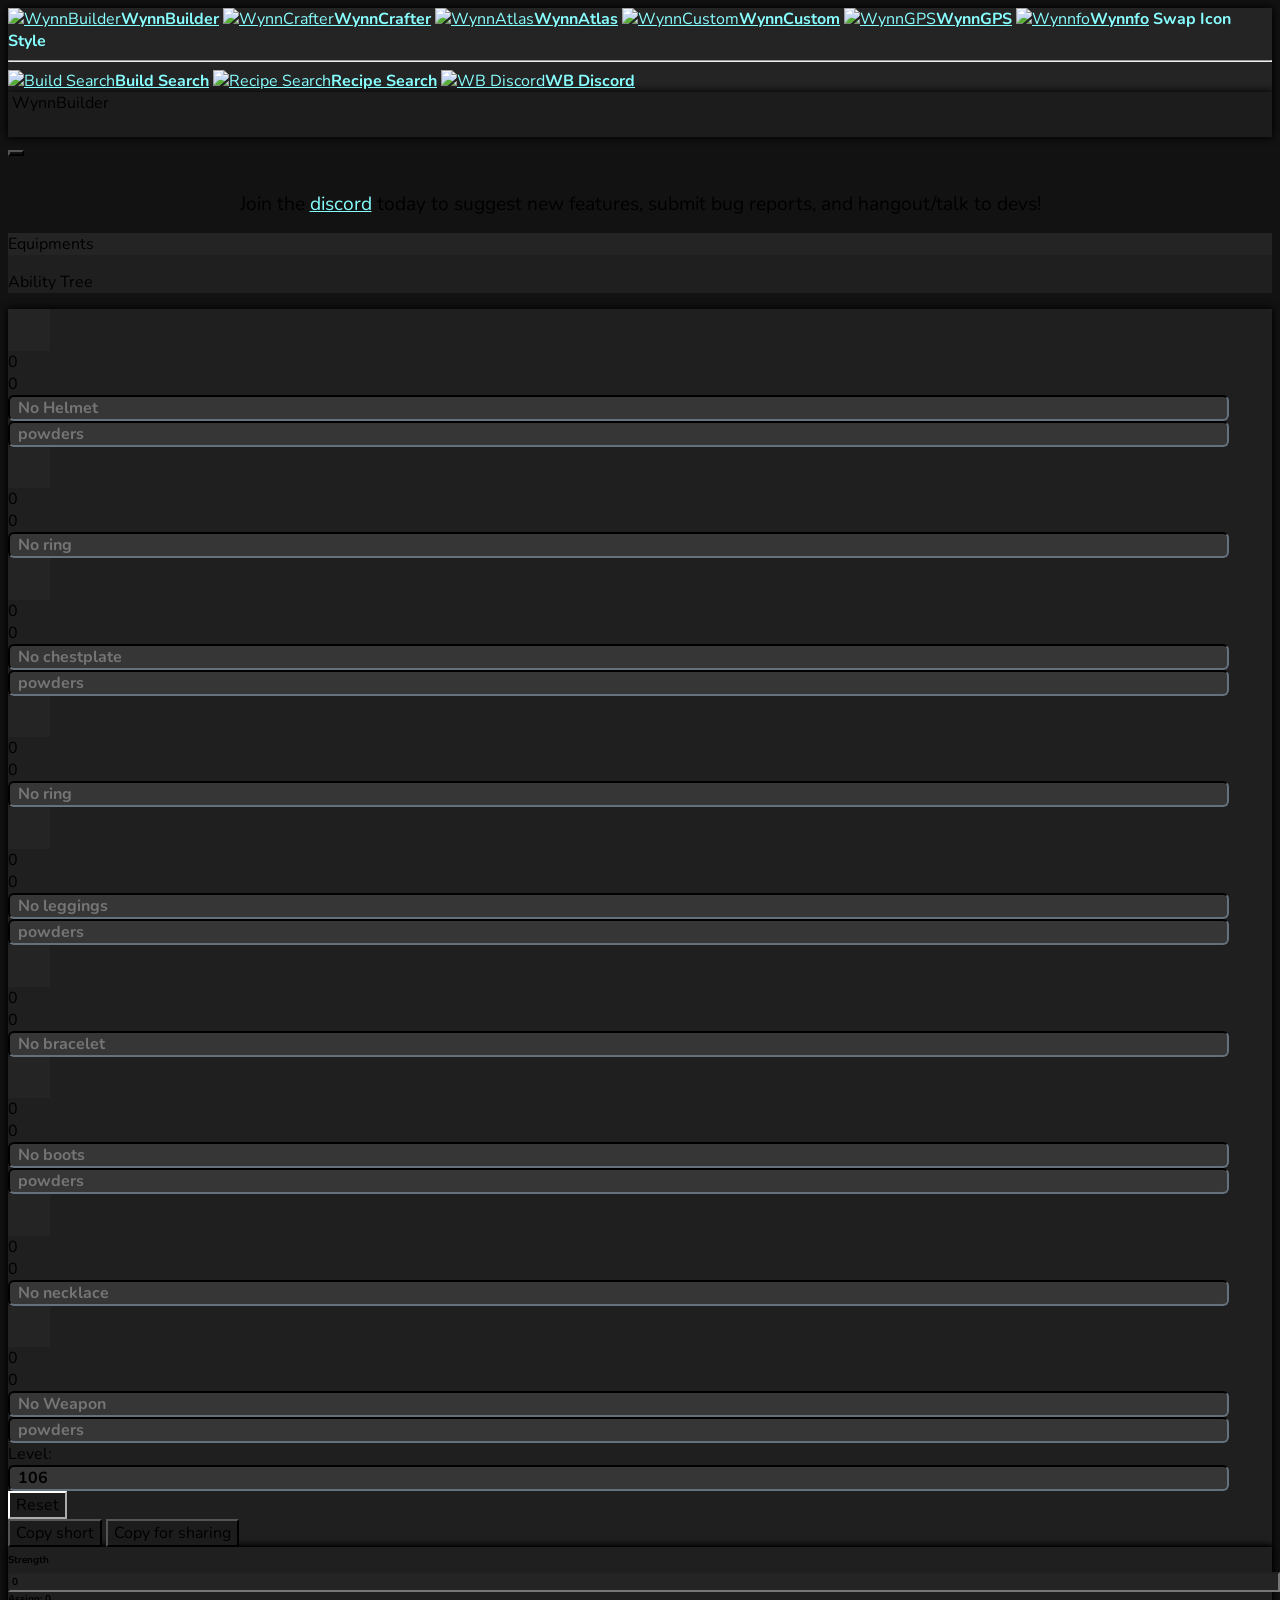
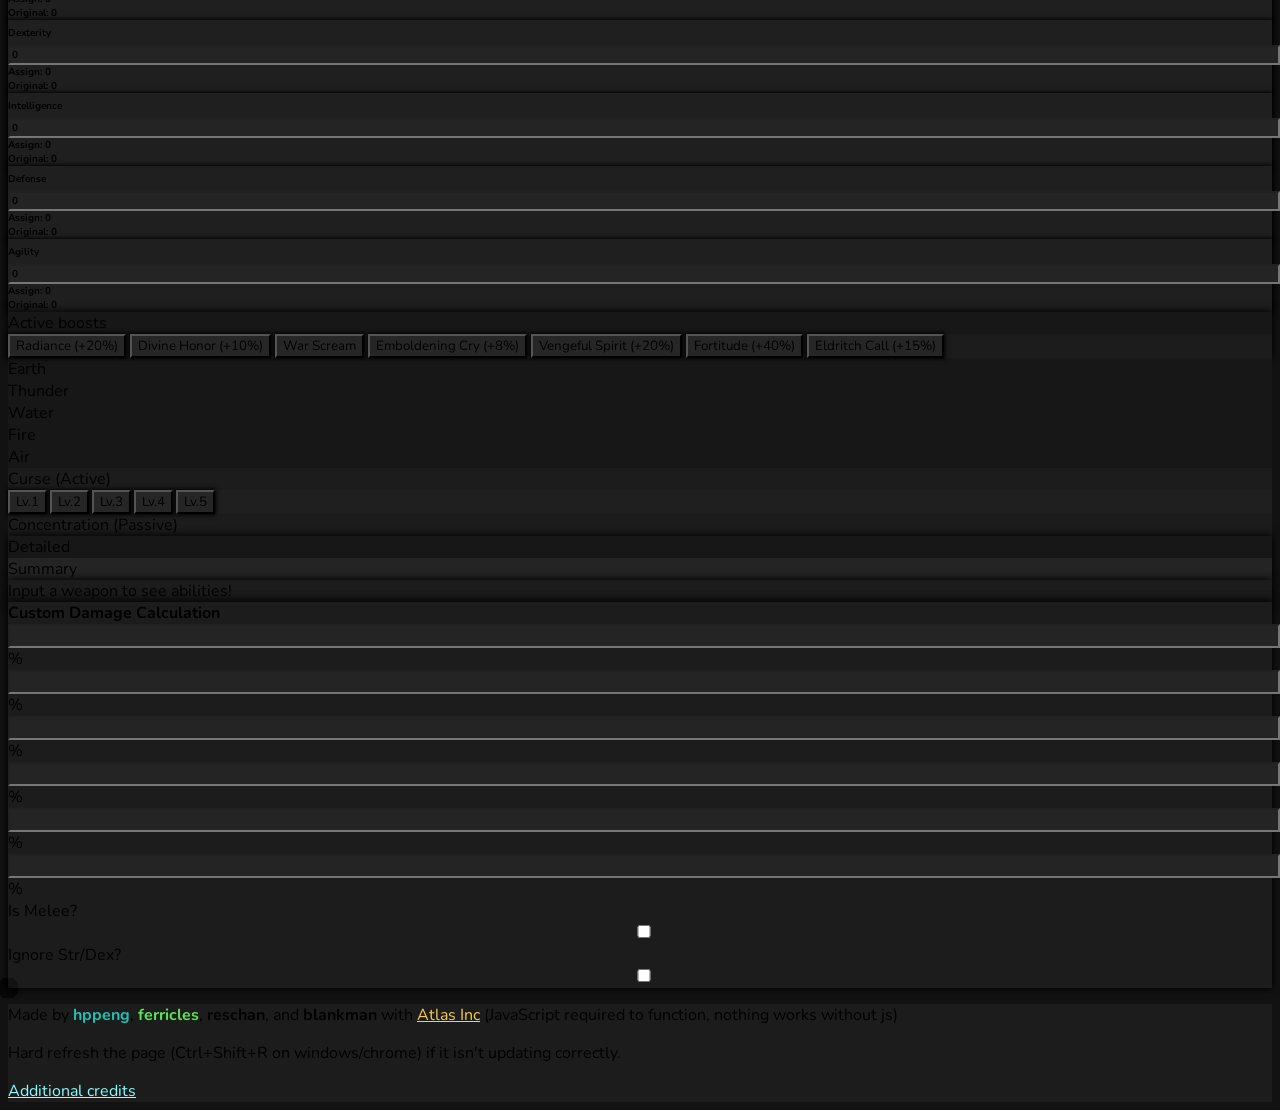
==== builder/index_full.html @ b8654383 "add custom damage calculator (dont look at code)" ====
<!DOCTYPE html>
<html>
<head>
    <meta charset="UTF-8" />
    <meta name="HandheldFriendly" content="true" />
    <meta name="MobileOptimized" content="320" />
    <meta name="viewport" content="initial-scale=1.0, maximum-scale=1.0, width=device-width, user-scalable=no" />

    <title>WynnBuilder</title>
    <link rel="icon" href="../media/icons/new/builder.png" type="image/icon type">

    <meta name="viewport" content="width=device-width, initial-scale=.45, user-scalable=no">

    <!-- nunito font, copying wynnbuilder, which is copying wynndata -->
    <link rel="preconnect" href="https://fonts.googleapis.com">
    <link rel="preconnect" href="https://fonts.gstatic.com" crossorigin>
    <link href="https://fonts.googleapis.com/css2?family=Nunito&display=swap" rel="stylesheet">
    <link href="/thirdparty/bootstrap.min.css" rel="stylesheet" integrity="sha384-1BmE4kWBq78iYhFldvKuhfTAU6auU8tT94WrHftjDbrCEXSU1oBoqyl2QvZ6jIW3" crossorigin="anonymous">

    <link rel="stylesheet" href="/thirdparty/autoComplete.min.css">

    <link rel="stylesheet" href="../css/sq2bs.css">
    <link rel="stylesheet" href="../css/sidebar.css">
    <link rel="stylesheet" href="../css/wynnstyles.css">
</head>
<body class="text-light" id = "body">
    <!-- main -->
    <div id="main-sidebar" class="sidebar dark-7 dark-shadow">
        <a href = ""><img src="../media/icons/new/builder.png" alt = "WynnBuilder" title = "WynnBuilder"><b>WynnBuilder</b></a>
        <a href = "../crafter/"><img src = "../media/icons/new/crafter.png" alt = "WynnCrafter" title = "WynnCrafter"><b>WynnCrafter</b></a>
        <a href = "../items/"><img src = "../media/icons/new/searcher.png" alt = "WynnAtlas" title = "WynnAtlas"><b>WynnAtlas</b></a>
        <a href = "../custom/"><img src = "../media/icons/new/custom.png" alt = "WynnCustom" title = "WynnCustom"><b>WynnCustom</b></a>
        <a href = "../map/"><img src = "../media/icons/new/compass.png" alt = "WynnGPS" title = "WynnGPS"><b>WynnGPS</b></a>
        <a href = "../wynnfo/"><img src = "../media/icons/new/book.png" alt = "Wynnfo" title = "Wynnfo"><b>Wynnfo</b></a>
        <a onclick = "toggleIcons()"><img src = "../media/icons/new/reload.png" alt = "" title = "Swap items on page"><b>Swap Icon Style</b></a>
        <hr/>
        <a href = "https://nori.fish/wynn/build/" target = "_blank"><img src = "../media/icons/new/nori_build.png" alt = "Build Search" title = "Build Search by Nori-Wynn"><b>Build Search</b></a>
        <a href = "https://nori.fish/wynn/recipe/" target = "_blank"><img src = "../media/icons/new/nori_recipe.png" alt = "Recipe Search" title = "Recipe Search by Nori-Wynn"><b>Recipe Search</b></a>
        <a href = "https://discord.gg/CGavnAnerv" target = "_blank"><img src = "../media/icons/discord.png" alt = "WB Discord" title = "WB Discord"><b>WB Discord</b></a>
    </div>
    <div id="mobile-navbar" class="navbar dark-5 dark-shadow fixed-top d-lg-none pb-0">
        <div class="container-fluid scaled-font justify-content-center" style="height: 5vh;">
            <div class="navbar-brand mx-auto scaled-font" style="height: 100%;">
                <img src="../media/icons/new/builder.png" alt="" style="height: 100%;">
                <span>WynnBuilder</span>
            </div>
            <button class="btn dropdown-toggle dark-2 px-4 text-white scaled-font border-dark border-3" onclick="toggle_tab('mobile-navbar-dropdown');"></button>
        </div>
        <div class="container-fluid scaled-font dark-3 px-3 py-3" id="mobile-navbar-dropdown" style="display: none;">
            <a href="../builder/" class="w-100 mb-3 text-white" style="height: 5vh; text-decoration: none;">
                <img src="../media/icons/new/builder.png" alt="" style="height: 100%;">
                <span>WynnBuilder</span>
            </a>
            <a href="../crafter/" class="w-100 mb-3 text-white" style="height: 5vh; text-decoration: none;">
                <img src="../media/icons/new/crafter.png" alt="" style="height: 100%;">
                <span>WynnCrafter</span>
            </a>
            <a href="../items/" class="w-100 mb-3 text-white" style="height: 5vh; text-decoration: none;">
                <img src="../media/icons/new/searcher.png" alt="" style="height: 100%;">
                <span>WynnAtlas</span>
            </a>
            <a href="../custom/" class="w-100 mb-3 text-white" style="height: 5vh; text-decoration: none;">
                <img src="../media/icons/new/custom.png" alt="" style="height: 100%;">
                <span>WynnCustom</span>
            </a>
            <a href="../map/" class="w-100 mb-3 text-white" style="height: 5vh; text-decoration: none;">
                <img src="../media/icons/new/compass.png" alt="" style="height: 100%;">
                <span>WynnGPS</span>
            </a>
            <a href="../wynnfo/" class="w-100 mb-3 text-white" style="height: 5vh; text-decoration: none;">
                <img src="../media/icons/new/book.png" alt="" style="height: 100%;">
                <span>WynnFo</span>
            </a>
            <a onclick = "toggleIcons()" class="w-100 mb-3 text-white" style="height: 5vh; text-decoration: none;">
                <img src="../media/icons/new/reload.png" alt="" style="height: 100%;">
                <span>Swap Icon Style</span>
            </a>
            <a href="https://nori.fish/wynn/build/" class="w-100 mb-3 text-white" style="height: 5vh; text-decoration: none;">
                <img src="../media/icons/new/nori_build.png" alt="" style="height: 100%;">
                <span>Build Search</span>
            </a>
            <a href="https://nori.fish/wynn/recipe/" class="w-100 mb-3 text-white" style="height: 5vh; text-decoration: none;">
                <img src="../media/icons/new/nori_recipe.png" alt="" style="height: 100%;">
                <span>Recipe Search</span>
            </a>
            <a href="https://discord.gg/CGavnAnerv" class="w-100 mb-3 text-white" style="height: 5vh; text-decoration: none;">
                <img src="../media/icons/discord.png" alt="" style="height: 100%;">
                <span>Discord</span>
            </a>
        </div>
    </div>
    <div class="container-fluid overall-box mt-lg-2" style="margin-top: 6vh;">
        <!-- REMOVE THIS DIV AT SOME POINT. -->
        <div class = "row scaled-font mx-auto" id = "discord-banner-dev">
                <div id='discord-banner' class = "col text-center item-title">Join the <a class = "link" href = "https://discord.gg/CGavnAnerv" target = "_blank">discord</a> today to suggest new features, submit bug reports, and hangout/talk to devs!</div>
        </div>
        <div class="row h-100 gx-lg-5 gy-3 mx-2 mx-lg-3 py-3 gx-0">
            <div class="col-xl-6">
                <div class="row my-2 dark-6 rounded text-center g-0 px-3 d-flex d-lg-none">
                    <div class="col">
                        <p class="fake-button scaled-font mb-0 selected-btn" id="equipment-inputs-btn" onclick="show_tab('equipment-inputs', ['equipment-inputs', 'adjust-id'])">Equipments</p>
                    </div>
                    <div class="col">
                        <p class="fake-button scaled-font mb-0" id="adjust-id-btn" onclick="show_tab('adjust-id', ['equipment-inputs', 'adjust-id'])">Ability Tree</p>
                    </div>
                </div>
                <div class="row row-cols-1 mb-3 gy-4" id="equipment-inputs">
                    <div class="col">
                        <div class="row row-cols-1 row-cols-xl-2 dark-shadow dark-6 justify-content-center equipment-input rounded gy-3 gy-lg-0 mt-auto">
                            <div class="col rounded order-xl-0 order-0 my-0">
                                <div class="row h-100 px-1" id="helmet-dropdown">
                                    <div class="col-auto px-lg-1 g-0 dark-7 rounded-end my-auto text-center scaled-item-icon" id="helmet-img-loc">
                                        <div id="helmet-img" class="img-fluid rounded item-display-new-toggleable" style="background-image: url('../media/items/new.png'); background-position: 45.45454545454546% 0;"></div>
                                    </div>
                                    <div class="col-3">
                                        <div class="row row-cols-1 h-100 align-items-center">
                                            <div class="col text-nowrap scaled-font Health fw-bold gx-3" id="helmet-health">
                                                0
                                            </div>
                                            <div class="col text-nowrap scaled-font lvl fw-bold gx-3" id="helmet-lv">
                                                0
                                            </div>
                                        </div>
                                    </div>
                                    <div class="col g-0 rounded">
                                        <div class="row row-cols-1 h-100 align-items-center">
                                            <div class="col d-flex justify-content-end">
                                                <input class="equipment-input text-light form-control" id="helmet-choice" name="helmet-choice" placeholder="No Helmet" value="" tabindex="1"/>
                                            </div>
                                            <div class="col d-flex justify-content-end">
                                                <input class="equipment-input text-light form-control" type="text" id="helmet-powder" name="helmet-powder" placeholder="powders" tabindex="1"/>
                                            </div>
                                        </div>
                                    </div>
                                </div>
                            </div>
                            <div class="col order-xl-0 order-1 my-0">
                                <div class="row h-100 px-1" id="ring1-dropdown">
                                    <div class="col-auto px-lg-1 g-0 dark-7 rounded-end my-auto text-center scaled-item-icon" id="ring1-img-loc">
                                        <div id="ring1-img" class="img-fluid rounded item-display-new-toggleable" style="background-image: url('../media/items/new.png'); background-position: 81.81818181818181% 0;"></div>
                                    </div>
                                    <div class="col-3">
                                        <div class="row row-cols-1 h-100 align-items-center">
                                            <div class="col text-nowrap scaled-font Health fw-bold gx-3" id="ring1-health">
                                                0
                                            </div>
                                            <div class="col text-nowrap scaled-font lvl fw-bold gx-3" id="ring1-lv">
                                                0
                                            </div>
                                        </div>
                                    </div>
                                    <div class="col g-0 rounded">
                                        <div class="row row-cols-1 h-100 align-items-center">
                                            <div class="col d-flex justify-content-end">
                                                <input class="equipment-input text-light form-control" id="ring1-choice" name="ring1-choice" placeholder="No ring" value="" tabindex="2"/>
                                            </div>
                                            <div class="col d-flex justify-content-end" style="height: 100%;">
                                            </div>
                                        </div>
                                    </div>
                                </div>
                            </div>
                            <div class="col order-xl-0 order-0">
                                <div class="row h-100 px-1" id="chestplate-dropdown">
                                    <div class="col-auto px-lg-1 g-0 dark-7 rounded-end my-auto text-center scaled-item-icon" id="chestplate-img-loc">
                                        <div id="chestplate-img" class="img-fluid rounded item-display-new-toggleable" style="background-image: url('../media/items/new.png'); background-position: 54.54545454545454% 0;"></div>
                                    </div>
                                    <div class="col-3">
                                        <div class="row row-cols-1 h-100 align-items-center">
                                            <div class="col text-nowrap scaled-font Health fw-bold gx-3" id="chestplate-health">
                                                0
                                            </div>
                                            <div class="col text-nowrap scaled-font lvl fw-bold gx-3" id="chestplate-lv">
                                                0
                                            </div>
                                        </div>
                                    </div>
                                    <div class="col g-0 rounded">
                                        <div class="row row-cols-1 h-100 align-items-center">
                                            <div class="col d-flex justify-content-end">
                                                <input class="equipment-input text-light form-control" id="chestplate-choice" name="chestplate-choice" placeholder="No chestplate" value="" tabindex="1"/>
                                            </div>
                                            <div class="col d-flex justify-content-end">
                                                <input class="equipment-input text-light form-control" type="text" id="chestplate-powder" name="chestplate-powder" placeholder="powders" tabindex="1"/>
                                            </div>
                                        </div>
                                    </div>
                                </div>
                            </div>
                            <div class="col order-xl-0 order-1">
                                <div class="row h-100 px-1" id="ring2-dropdown">
                                    <div class="col-auto px-lg-1 g-0 dark-7 rounded-end my-auto text-center scaled-item-icon" id="ring2-img-loc">
                                        <div id="ring2-img" class="img-fluid rounded item-display-new-toggleable" style="background-image: url('../media/items/new.png'); background-position: 81.81818181818181% 0;"></div>
                                    </div>
                                    <div class="col-3">
                                        <div class="row row-cols-1 h-100 align-items-center">
                                            <div class="col text-nowrap scaled-font Health fw-bold gx-3" id="ring2-health">
                                                0
                                            </div>
                                            <div class="col text-nowrap scaled-font lvl fw-bold gx-3" id="ring2-lv">
                                                0
                                            </div>
                                        </div>
                                    </div>
                                    <div class="col g-0 rounded">
                                        <div class="row row-cols-1 h-100 align-items-center">
                                            <div class="col d-flex justify-content-end">
                                                <input class="equipment-input text-light form-control" id="ring2-choice" name="ring2-choice" placeholder="No ring" value="" tabindex="2"/>
                                            </div>
                                            <div class="col d-flex justify-content-end" style="height: 100%;">
                                            </div>
                                        </div>
                                    </div>
                                </div>
                            </div>
                            <div class="col order-xl-0 order-0">
                                <div class="row h-100 px-1" id="leggings-dropdown">
                                    <div class="col-auto px-lg-1 g-0 dark-7 rounded-end my-auto text-center scaled-item-icon" id="leggings-img-loc">
                                        <div id="leggings-img" class="img-fluid rounded item-display-new-toggleable" style="background-image: url('../media/items/new.png'); background-position: 63.63636363636363% 0;"></div>
                                    </div>
                                    <div class="col-3">
                                        <div class="row row-cols-1 h-100 align-items-center">
                                            <div class="col text-nowrap scaled-font Health fw-bold gx-3" id="leggings-health">
                                                0
                                            </div>
                                            <div class="col text-nowrap scaled-font lvl fw-bold gx-3" id="leggings-lv">
                                                0
                                            </div>
                                        </div>
                                    </div>
                                    <div class="col g-0 rounded">
                                        <div class="row row-cols-1 h-100 align-items-center">
                                            <div class="col d-flex justify-content-end">
                                                <input class="equipment-input text-light form-control" id="leggings-choice" name="leggings-choice" placeholder="No leggings" value="" tabindex="1"/>
                                            </div>
                                            <div class="col d-flex justify-content-end">
                                                <input class="equipment-input text-light form-control" type="text" id="leggings-powder" name="leggings-powder" placeholder="powders" tabindex="1"/>
                                            </div>
                                        </div>
                                    </div>
                                </div>
                            </div>
                            <div class="col order-xl-0 order-1">
                                <div class="row h-100 px-1" id="bracelet-dropdown">
                                    <div class="col-auto px-lg-1 g-0 dark-7 rounded-end my-auto text-center scaled-item-icon" id="bracelet-img-loc">
                                        <div id="bracelet-img" class="img-fluid rounded item-display-new-toggleable" style="background-image: url('../media/items/new.png'); background-position: 90.90909090909092% 0;"></div>
                                    </div>
                                    <div class="col-3">
                                        <div class="row row-cols-1 h-100 align-items-center">
                                            <div class="col text-nowrap scaled-font Health fw-bold gx-3" id="bracelet-health">
                                                0
                                            </div>
                                            <div class="col text-nowrap scaled-font lvl fw-bold gx-3" id="bracelet-lv">
                                                0
                                            </div>
                                        </div>
                                    </div>
                                    <div class="col g-0 rounded">
                                        <div class="row row-cols-1 h-100 align-items-center">
                                            <div class="col d-flex justify-content-end">
                                                <input class="equipment-input text-light form-control" id="bracelet-choice" name="bracelet-choice" placeholder="No bracelet" value="" tabindex="2"/>
                                            </div>
                                            <div class="col d-flex justify-content-end" style="height: 100%;">
                                                
                                            </div>
                                        </div>
                                    </div>
                                </div>
                            </div>
                            <div class="col order-xl-0 order-0">
                                <div class="row h-100 px-1" id="boots-dropdown">
                                    <div class="col-auto px-lg-1 g-0 dark-7 rounded-end my-auto text-center scaled-item-icon" id="boots-img-loc">
                                        <div id="boots-img" class="img-fluid rounded item-display-new-toggleable" style="background-image: url('../media/items/new.png'); background-position: 72.72727272727272% 0;"></div>
                                    </div>
                                    <div class="col-3">
                                        <div class="row row-cols-1 h-100 align-items-center">
                                            <div class="col text-nowrap scaled-font Health fw-bold gx-3" id="boots-health">
                                                0
                                            </div>
                                            <div class="col text-nowrap scaled-font lvl fw-bold gx-3" id="boots-lv">
                                                0
                                            </div>
                                        </div>
                                    </div>
                                    <div class="col g-0 rounded">
                                        <div class="row row-cols-1 h-100 align-items-center">
                                            <div class="col d-flex justify-content-end">
                                                <input class="equipment-input text-light form-control" id="boots-choice" name="boots-choice" placeholder="No boots" value="" tabindex="1"/>
                                            </div>
                                            <div class="col d-flex justify-content-end">
                                                <input class="equipment-input text-light form-control" type="text" id="boots-powder" name="boots-powder" placeholder="powders" tabindex="1"/>
                                            </div>
                                        </div>
                                    </div>
                                </div>
                            </div>
                            <div class="col order-xl-0 order-1">
                                <div class="row h-100 px-1" id="necklace-dropdown">
                                    <div class="col-auto px-lg-1 g-0 dark-7 rounded-end my-auto text-center scaled-item-icon" id="necklace-img-loc">
                                        <div id="necklace-img" class="img-fluid rounded item-display-new-toggleable" style="background-image: url('../media/items/new.png'); background-position: 100% 0;"></div>
                                    </div>
                                    <div class="col-3">
                                        <div class="row row-cols-1 h-100 align-items-center">
                                            <div class="col text-nowrap scaled-font Health fw-bold gx-3" id="necklace-health">
                                                0
                                            </div>
                                            <div class="col text-nowrap scaled-font lvl fw-bold gx-3" id="necklace-lv">
                                                0
                                            </div>
                                        </div>
                                    </div>
                                    <div class="col g-0 rounded">
                                        <div class="row row-cols-1 h-100 align-items-center">
                                            <div class="col d-flex justify-content-end">
                                                <input class="equipment-input text-light form-control" id="necklace-choice" name="necklace-choice" placeholder="No necklace" value="" tabindex="2"/>
                                            </div>
                                            <div class="col d-flex justify-content-end" style="height: 100%;">
                                            </div>
                                        </div>
                                    </div>
                                </div>
                            </div>
                            <div class="col order-xl-0 order-1">
                                <div class="row h-auto px-1" id='weapon-dropdown'>
                                    <div class="col-auto px-lg-1 g-0 dark-7 rounded-end my-auto text-center scaled-item-icon" id="weapon-img-loc">
                                        <div id="weapon-img" class="img-fluid rounded item-display-new-toggleable" style = "background-image: url('../media/items/new.png');"></div>
                                    </div>
                                    <div class="col-3">
                                        <div class="row row-cols-1 h-100 align-items-center">
                                            <div class="col text-nowrap scaled-font fw-bold gx-3 Damage base_dps" id="weapon-dps">
                                                0
                                            </div>
                                            <div class="col text-nowrap scaled-font lvl fw-bold gx-3" id="weapon-lv">
                                                0
                                            </div>
                                        </div>
                                    </div>
                                    <div class="col g-0 rounded">
                                        <div class="row row-cols-1 h-100 align-items-center">
                                            <div class="col d-flex justify-content-end">
                                                <input class="equipment-input text-light form-control" id="weapon-choice" name="weapon-choice" placeholder="No Weapon" value="" tabindex="2"/>
                                            </div>
                                            <div class="col d-flex justify-content-end">
                                                <input class="equipment-input text-light form-control" type="text" id="weapon-powder" name="weapon-powder" placeholder="powders" tabindex="2"/>
                                            </div>
                                        </div>
                                    </div>
                                </div>
                            </div>
                            <div class="col order-xl-0 order-1 level-input">
                                <div class="row h-100 px-1">
                                    <div class="col">
                                        <div class="row align-items-center justify-content-left">
                                            <div class="col-auto text-nowrap fw-bold scaled-font">
                                                Level:
                                            </div>
                                            <div class="col d-flex px-1">
                                                <input class="equipment-input text-light form-control form-control-sm" id="level-choice" name="level-choice" value="106" placeholder="Build level" value="" tabindex="2"/>
                                            </div>
                                            <div class="col-auto px-1 scaled-font">
                                                <button class="button py-0 fw-bold text-light dark-5 scaled-font rounded" id="reset-button" onclick="resetFields()">Reset</button>
                                            </div>
                                        </div>
                                        <div class="row align-items-left justify-content-left my-1">
                                            <button class="col-auto mx-1 px-1 py-0 border-info text-light dark-5 scaled-font rounded fake-button"
                                                    id=copy-button onclick="copyBuild()">Copy short</button>
                                            <button class="col-auto mx-1 px-1 py-0 border-info text-light dark-5 scaled-font rounded fake-button"
                                                    id=share-button onclick="shareBuild(player_build)">Copy for sharing</button>
                                        </div>
                                    </div>
                                </div>
                            </div>
                        </div>
                    </div>
                    <div class="col">
                        <div class="row row-cols-1 gy-2 rounded dark-5 dark-shadow">
                            <div class="col">
                                <div class="row row-cols-2 row-cols-xl-5 gy-2 justify-content-center">
                                    <div class="col text-center gx-2">
                                        <div class="rounded dark-6 dark-shadow-sm px-2">
                                            <label for="str-skp" class="eDam skp-tooltip">Strength</label>
                                            <input type="string" id="str-skp" name="str-skp" value="0" class="skp-update skp-tooltip border-dark dark-7 text-light text-center rounded" tabindex="2"/>
                                            <div id="str-skp-assign" class="skp-tooltip">
                                                Assign: 0
                                            </div>
                                            <div id="str-skp-base" class="skp-tooltip">
                                                Original: 0
                                            </div>
                                            <div id="str-skp-pct" class="skp-tooltip">
                                            </div>
                                        </div>
                                    </div>
                                    <div class="col text-center gx-2">
                                        <div class="rounded dark-6 dark-shadow-sm px-2">
                                            <label for="dex-skp" class="tDam skp-tooltip">Dexterity</label>
                                            <input type="string" id="dex-skp" name="dex-skp" value="0" class="skp-update skp-tooltip border-dark dark-7 text-light text-center rounded" tabindex="2"/>
                                            <div id="dex-skp-assign" class="skp-tooltip">
                                                Assign: 0
                                            </div>
                                            <div id="dex-skp-base" class="skp-tooltip">
                                                Original: 0
                                            </div>
                                            <div id ="dex-skp-pct" class="skp-tooltip">
                                            </div>
                                        </div>
                                    </div>
                                    <div class="col text-center gx-2">
                                        <div class="rounded dark-6 dark-shadow-sm px-2">
                                            <label for="int-skp" class="wDam skp-tooltip text-nowrap">Intelligence</label>
                                            <input type="string" id="int-skp" name="int-skp" value="0" class="skp-update skp-tooltip border-dark dark-7 text-light text-center rounded" tabindex="2"/>
                                            <div id="int-skp-assign" class="skp-tooltip">
                                                Assign: 0
                                            </div>
                                            <div id="int-skp-base" class="skp-tooltip">
                                                Original: 0
                                            </div>
                                            <div id ="int-skp-pct" class="skp-tooltip">
                                            </div>
                                        </div>
                                    </div>
                                    <div class="col text-center gx-2">
                                        <div class="rounded dark-6 dark-shadow-sm px-2">
                                            <label for="def-skp" class="fDam skp-tooltip">Defense</label>
                                            <input type="string" id="def-skp" name="def-skp" value="0" class="skp-update skp-tooltip border-dark dark-7 text-light text-center rounded" tabindex="2"/>
                                            <div id="def-skp-assign" class="skp-tooltip">
                                                Assign: 0
                                            </div>
                                            <div id="def-skp-base" class="skp-tooltip">
                                                Original: 0
                                            </div>
                                            <div id ="def-skp-pct" class="skp-tooltip">
                                            </div>
                                        </div>
                                    </div>
                                    <div class="col text-center gx-2">
                                        <div class="rounded dark-6 dark-shadow-sm px-2">
                                            <label for="agi-skp" class="aDam skp-tooltip">Agility</label>
                                            <input type="string" id="agi-skp" name="agi-skp" value="0" class="skp-update skp-tooltip border-dark dark-7 text-light text-center rounded" tabindex="2"/>
                                            <div id="agi-skp-assign" class="skp-tooltip">
                                                Assign: 0
                                            </div>
                                            <div id="agi-skp-base" class="skp-tooltip">
                                                Original: 0
                                            </div>
                                            <div id ="agi-skp-pct" class="skp-tooltip">
                                            </div>
                                        </div>
                                    </div>
                                </div>
                            </div>
                            <div class="col text-center py-1">
                                <div id="summary-box"></div>
                                <div id="err-box"></div>
                                <div id="stack-box"></div>
                                <div id="str-warnings"></div>
                                <div id="dex-warnings"></div>
                                <div id="int-warnings"></div>
                                <div id="def-warnings"></div>
                                <div id="agi-warnings"></div>
                            </div>
                        </div>
                    </div>
                    
                    <div class="col mb-1 text-center scaled-font dark-5 rounded dark-shadow">
                        <div class="row row-cols-1 justify-content-center">
                            <div class="col fw-bold dark-4 rounded-top">
                                Active boosts
                            </div>
                            <div class="col">
                                <button class="button-boost m-1 border-0 text-white dark-8u dark-shadow-sm" id="radiance-boost" onclick="update_radiance('radiance')">
                                    Radiance (+20%)
                                </button>
                                <button class="button-boost m-1 border-0 text-white dark-8u dark-shadow-sm" id="divinehonor-boost" onclick="update_radiance('divinehonor')">
                                    Divine Honor (+10%)
                                </button>
                                <button class="button-boost m-1 border-0 text-white dark-8u dark-shadow-sm" id="warscream-boost" onclick="update_boosts('warscream-boost')">
                                    War Scream
                                </button>
                                <button class="button-boost m-1 border-0 text-white dark-8u dark-shadow-sm" id="emboldeningcry-boost" onclick="update_boosts('emboldeningcry-boost')">
                                    Emboldening Cry (+8%)
                                </button>
                                <button class="button-boost m-1 border-0 text-white dark-8u dark-shadow-sm" id="totem-boost" onclick="update_boosts('totem-boost')">
                                    Vengeful Spirit (+20%)
                                </button>
                                <button class="button-boost m-1 border-0 text-white dark-8u dark-shadow-sm" id="fortitude-boost" onclick="update_boosts('fortitude-boost')">
                                    Fortitude (+40%)
                                </button>
                                <button class="button-boost m-1 border-0 text-white dark-8u dark-shadow-sm" id="eldritchcall-boost" onclick="update_boosts('eldritchcall-boost')">
                                    Eldritch Call (+15%)
                                </button>
                            </div>
                            <div class="col" id="boost-toggles">

                            </div>
                        </div>
                        <div class="row row-cols-1 justify-content-center" id="boost-sliders">

                        </div>
                    </div>
                    <div class="col mb-1">
                        <div class="row row-cols-1 rounded text-center dark-5 scaled-font">
                            <div class="row p-0 m-0 text-nowrap">
                                <div id = "str-boost-btn" class="col eDam dark-4u fake-button elem-boost" onclick="show_tab('str-boost', ['str-boost', 'dex-boost', 'int-boost', 'def-boost', 'agi-boost'])">
                                    Earth
                                </div>
                                <div id = "dex-boost-btn" class="col tDam dark-4u fake-button elem-boost" onclick="show_tab('dex-boost', ['str-boost', 'dex-boost', 'int-boost', 'def-boost', 'agi-boost'])">
                                    Thunder
                                </div>
                                <div id = "int-boost-btn" class="col wDam dark-4u fake-button elem-boost" onclick="show_tab('int-boost', ['str-boost', 'dex-boost', 'int-boost', 'def-boost', 'agi-boost'])">
                                    Water
                                </div>
                                <div id = "def-boost-btn" class="col fDam dark-4u fake-button elem-boost" onclick="show_tab('def-boost', ['str-boost', 'dex-boost', 'int-boost', 'def-boost', 'agi-boost'])">
                                    Fire
                                </div>
                                <div id = "agi-boost-btn" class="col aDam dark-4u fake-button elem-boost" onclick="show_tab('agi-boost', ['str-boost', 'dex-boost', 'int-boost', 'def-boost', 'agi-boost'])">
                                    Air
                                </div>
                            </div>
                            <div class="row row-cols-1 p-0 m-0" id="str-boost" style="display: none;">
                                <div class="col eDam dark-5">
                                    Quake (Active)
                                </div>
                                <div class="col skp-tooltip dark-6 rounded-bottom my-3 my-xl-1" >
                                    <button class = "button-boost m-1 border-0 text-white dark-8u dark-shadow-sm" id = "Quake-1" onclick = "updatePowderSpecials('Quake-1')">
                                        Lv.1
                                    </button>
                                    <button class = "button-boost m-1 border-0 text-white dark-8u dark-shadow-sm" id = "Quake-2" onclick = "updatePowderSpecials('Quake-2')">
                                        Lv.2
                                    </button>
                                    <button class = "button-boost m-1 border-0 text-white dark-8u dark-shadow-sm" id = "Quake-3" onclick = "updatePowderSpecials('Quake-3')">
                                        Lv.3
                                    </button>
                                    <button class = "button-boost m-1 border-0 text-white dark-8u dark-shadow-sm" id = "Quake-4" onclick = "updatePowderSpecials('Quake-4')">
                                        Lv.4
                                    </button>
                                    <button class = "button-boost m-1 border-0 text-white dark-8u dark-shadow-sm" id = "Quake-5" onclick = "updatePowderSpecials('Quake-5')">
                                        Lv.5
                                    </button>
                                </div>
                                <div class="col eDam">
                                    Rage (Passive)
                                </div>
                            </div>
                            <div class="row row-cols-1 p-0 m-0" id="dex-boost" style="display: none;">
                                <div class="col tDam dark-5">
                                    Chain Lightning (Active)
                                </div>
                                <div class="col skp-tooltip dark-6 rounded-bottom my-3 my-xl-1">
                                    <button class = "button-boost m-1 border-0 text-white dark-8u dark-shadow-sm" id = "Chain_Lightning-1" onclick = "updatePowderSpecials('Chain_Lightning-1')">
                                        Lv.1
                                    </button>
                                    <button class = "button-boost m-1 border-0 text-white dark-8u dark-shadow-sm" id = "Chain_Lightning-2" onclick = "updatePowderSpecials('Chain_Lightning-2')">
                                        Lv.2
                                    </button>
                                    <button class = "button-boost m-1 border-0 text-white dark-8u dark-shadow-sm" id = "Chain_Lightning-3" onclick = "updatePowderSpecials('Chain_Lightning-3')">
                                        Lv.3
                                    </button>
                                    <button class = "button-boost m-1 border-0 text-white dark-8u dark-shadow-sm" id = "Chain_Lightning-4" onclick = "updatePowderSpecials('Chain_Lightning-4')">
                                        Lv.4
                                    </button>
                                    <button class = "button-boost m-1 border-0 text-white dark-8u dark-shadow-sm" id = "Chain_Lightning-5" onclick = "updatePowderSpecials('Chain_Lightning-5')">
                                        Lv.5
                                    </button>
                                </div>
                                <div class="col tDam">
                                    Kill Streak (Passive)
                                </div>
                            </div>
                            <div class="row row-cols-1 p-0 m-0" id="int-boost">
                                <div class="col wDam dark-5">
                                    Curse (Active)
                                </div>
                                <div class="col skp-tooltip dark-6 rounded-bottom my-3 my-xl-1">
                                    <button class = "button-boost m-1 border-0 text-white dark-8u dark-shadow-sm" id = "Curse-1" onclick = "updatePowderSpecials('Curse-1')">
                                        Lv.1
                                    </button>
                                    <button class = "button-boost m-1 border-0 text-white dark-8u dark-shadow-sm" id = "Curse-2" onclick = "updatePowderSpecials('Curse-2')">
                                        Lv.2
                                    </button>
                                    <button class = "button-boost m-1 border-0 text-white dark-8u dark-shadow-sm" id = "Curse-3" onclick = "updatePowderSpecials('Curse-3')">
                                        Lv.3
                                    </button>
                                    <button class = "button-boost m-1 border-0 text-white dark-8u dark-shadow-sm" id = "Curse-4" onclick = "updatePowderSpecials('Curse-4')">
                                        Lv.4
                                    </button>
                                    <button class = "button-boost m-1 border-0 text-white dark-8u dark-shadow-sm" id = "Curse-5" onclick = "updatePowderSpecials('Curse-5')">
                                        Lv.5
                                    </button>
                                </div>
                                <div class="col wDam">
                                    Concentration (Passive)
                                </div>
                            </div>
                            <div class="row row-cols-1 p-0 m-0" id="def-boost" style="display: none;">
                                <div class="col fDam dark-5">
                                    Courage (Active)
                                </div>
                                <div class="col skp-tooltip dark-6 rounded-bottom my-3 my-xl-1">
                                    <button class = "button-boost m-1 border-0 text-white dark-8u dark-shadow-sm" id = "Courage-1" onclick = "updatePowderSpecials('Courage-1')">
                                        Lv.1
                                    </button>
                                    <button class = "button-boost m-1 border-0 text-white dark-8u dark-shadow-sm" id = "Courage-2" onclick = "updatePowderSpecials('Courage-2')">
                                        Lv.2
                                    </button>
                                    <button class = "button-boost m-1 border-0 text-white dark-8u dark-shadow-sm" id = "Courage-3" onclick = "updatePowderSpecials('Courage-3')">
                                        Lv.3
                                    </button>
                                    <button class = "button-boost m-1 border-0 text-white dark-8u dark-shadow-sm" id = "Courage-4" onclick = "updatePowderSpecials('Courage-4')">
                                        Lv.4
                                    </button>
                                    <button class = "button-boost m-1 border-0 text-white dark-8u dark-shadow-sm" id = "Courage-5" onclick = "updatePowderSpecials('Courage-5')">
                                        Lv.5
                                    </button>
                                </div>
                                <div class="col fDam">
                                    Endurance (Passive)
                                </div>
                            </div>
                            <div class="row row-cols-1 p-0 m-0" id="agi-boost" style="display: none;">
                                <div class="col aDam dark-5">
                                    Wind Prison (Active)
                                </div>
                                <div class="col skp-tooltip dark-6 rounded-bottom my-3 my-xl-1">
                                    <button class = "button-boost m-1 border-0 text-white dark-8u dark-shadow-sm" id = "Wind_Prison-1" onclick = "updatePowderSpecials('Wind_Prison-1')">
                                        Lv.1
                                    </button>
                                    <button class = "button-boost m-1 border-0 text-white dark-8u dark-shadow-sm" id = "Wind_Prison-2" onclick = "updatePowderSpecials('Wind_Prison-2')">
                                        Lv.2
                                    </button>
                                    <button class = "button-boost m-1 border-0 text-white dark-8u dark-shadow-sm" id = "Wind_Prison-3" onclick = "updatePowderSpecials('Wind_Prison-3')">
                                        Lv.3
                                    </button>
                                    <button class = "button-boost m-1 border-0 text-white dark-8u dark-shadow-sm" id = "Wind_Prison-4" onclick = "updatePowderSpecials('Wind_Prison-4')">
                                        Lv.4
                                    </button>
                                    <button class = "button-boost m-1 border-0 text-white dark-8u dark-shadow-sm" id = "Wind_Prison-5" onclick = "updatePowderSpecials('Wind_Prison-5')">
                                        Lv.5
                                    </button>
                                </div>
                                <div class="col aDam">
                                    Dodge (Passive)
                                </div>
                            </div>
                        </div>
                    </div>
                </div>
                <div class="row row-cols-1 d-lg-flex" id="adjust-id" style="display: none;">
                    <div class="col">
                        <div class="row row-cols-1 gy-3">
                            <div class="col mb-1">
                                <div class="row row-cols-1 row-cols-1 text-center scaled-font dark-5 rounded dark-shadow">
                                    <div class="col fw-bold dark-4 rounded-top">
                                        <div class = "row">
                                            <div class = "col py-2">
                                                <button class = "col-auto button rounded scaled-font fw-bold text-light dark-5" id = "toggle-tomes" onclick = "toggle_tab('tomes-dropdown'); toggleButton('toggle-tomes')">
                                                    Tomes
                                                </button>
                                            </div>
                                            <div class = "col py-2">
                                                <button class = "col-auto button rounded scaled-font fw-bold text-light dark-5" id = "toggle-atree" onclick = "toggle_tab('atree-dropdown'); toggleButton('toggle-atree')">
                                                    Ability Tree
                                                </button>
                                            </div>
                                            <div class = "col py-2">
                                                <button class = "col-auto button rounded scaled-font fw-bold text-light dark-5" id = "toggle-aspects" onclick = "toggle_tab('aspects-dropdown'); toggleButton('toggle-aspects')">
                                                    Aspects
                                                </button>
                                            </div>
                                            <div class = "col py-2">
                                                <button class = "button rounded scaled-font fw-bold text-light dark-5" id = "edit-ID-button" onclick = "toggle_tab('edit_id_tab'); toggleButton('edit-ID-button')">
                                                    IDs
                                                </button>
                                            </div>
                                            <div class = "col py-2">
                                                <button class = "button rounded scaled-font fw-bold text-light dark-5" id = "reset-edit-ID-button" onclick = "resetEditableIDs();">
                                                    Reset IDs
                                                </button>
                                            </div>
                                        </div>
                                    </div>
                                    <div class = "col dark-6 rounded-bottom my-3 my-xl-1" id = "tomes-dropdown" style = "display: none;">
                                        <div class="row h-100 row-cols-1 row-cols-xl-2 gy-2 rounded">
                                            <div class="col-auto rounded">
                                                <div class="row h-100 dark-shadow rounded" id='weaponTome1-dropdown'>
                                                    <div class="col-auto g-0 rounded-end my-auto text-center scaled-item-icon" id="weaponTome1-img-loc">
                                                        <div id="weaponTome1-img" class="img-fluid rounded tome-image"></div>
                                                    </div>
                                                    <div class="col-3">
                                                        <div class="row row-cols-1 h-100 align-items-center">
                                                            <div class="col scaled-font fw-bold gx-3">
                                                                Weapon
                                                            </div>
                                                            <div class="col scaled-font fw-bold gx-3">
                                                                Tome
                                                            </div>
                                                        </div>
                                                    </div>
                                                    <div class="col g-0 rounded">
                                                        <div class="row row-cols-1 h-100 align-items-center">
                                                            <div class="col d-flex justify-content-end">
                                                                <input class="equipment-input border-dark text-light dark-10 rounded scaled-font form-control form-control-sm" id="weaponTome1-choice" name="weaponTome1-choice" placeholder="No Tome" value=""/>
                                                            </div>
                                                        </div>
                                                    </div>
                                                </div>
                                            </div>
                                            <div class="col-auto rounded">
                                                <div class="row h-100 dark-shadow rounded" id='weaponTome2-dropdown'>
                                                    <div class="col-auto g-0 rounded-end my-auto text-center scaled-item-icon" id="weaponTome2-img-loc">
                                                        <div id="weaponTome2-img" class="img-fluid rounded tome-image"></div>
                                                    </div>
                                                    <div class="col-3">
                                                        <div class="row row-cols-1 h-100 align-items-center">
                                                            <div class="col scaled-font fw-bold gx-3">
                                                                Weapon
                                                            </div>
                                                            <div class="col scaled-font fw-bold gx-3">
                                                                Tome
                                                            </div>
                                                        </div>
                                                    </div>
                                                    <div class="col g-0 rounded">
                                                        <div class="row row-cols-1 h-100 align-items-center">
                                                            <div class="col d-flex justify-content-end">
                                                                <input class="equipment-input border-dark text-light dark-10 rounded scaled-font form-control form-control-sm" id="weaponTome2-choice" name="weaponTome2-choice" placeholder="No Tome" value=""/>
                                                            </div>
                                                        </div>
                                                    </div>
                                                </div>
                                            </div>
                                            <div class="col-auto rounded">
                                                <div class="row h-100 dark-shadow rounded" id='armorTome1-dropdown'>
                                                    <div class="col-auto g-0 rounded-end my-auto text-center scaled-item-icon" id="armorTome1-img-loc">
                                                        <div id="armorTome1-img" class="img-fluid rounded tome-image"></div>
                                                    </div>
                                                    <div class="col-3">
                                                        <div class="row row-cols-1 h-100 align-items-center">
                                                            <div class="col scaled-font fw-bold gx-3">
                                                                Armor
                                                            </div>
                                                            <div class="col scaled-font fw-bold gx-3">
                                                                Tome
                                                            </div>
                                                        </div>
                                                    </div>
                                                    <div class="col g-0 rounded">
                                                        <div class="row row-cols-1 h-100 align-items-center">
                                                            <div class="col d-flex justify-content-end">
                                                                <input class="equipment-input border-dark text-light dark-10 rounded scaled-font form-control form-control-sm" id="armorTome1-choice" name="armorTome1-choice" placeholder="No Tome" value=""/>
                                                            </div>
                                                        </div>
                                                    </div>
                                                </div>
                                            </div>
                                            <div class="col-auto rounded">
                                                <div class="row h-100 dark-shadow rounded" id='armorTome2-dropdown'>
                                                    <div class="col-auto g-0 rounded-end my-auto text-center scaled-item-icon" id="armorTome2-img-loc">
                                                        <div id="armorTome2-img" class="img-fluid rounded tome-image"></div>
                                                    </div>
                                                    <div class="col-3">
                                                        <div class="row row-cols-1 h-100 align-items-center">
                                                            <div class="col scaled-font fw-bold gx-3">
                                                                Armor
                                                            </div>
                                                            <div class="col scaled-font fw-bold gx-3">
                                                                Tome
                                                            </div>
                                                        </div>
                                                    </div>
                                                    <div class="col g-0 rounded">
                                                        <div class="row row-cols-1 h-100 align-items-center">
                                                            <div class="col d-flex justify-content-end">
                                                                <input class="equipment-input border-dark text-light dark-10 rounded scaled-font form-control form-control-sm" id="armorTome2-choice" name="armorTome2-choice" placeholder="No Tome" value=""/>
                                                            </div>
                                                        </div>
                                                    </div>
                                                </div>
                                            </div>
                                            <div class="col-auto rounded">
                                                <div class="row h-100 dark-shadow rounded" id='armorTome3-dropdown'>
                                                    <div class="col-auto g-0 rounded-end my-auto text-center scaled-item-icon" id="armorTome3-img-loc">
                                                        <div id="armorTome3-img" class="img-fluid rounded tome-image"></div>
                                                    </div>
                                                    <div class="col-3">
                                                        <div class="row row-cols-1 h-100 align-items-center">
                                                            <div class="col scaled-font fw-bold gx-3">
                                                                Armor
                                                            </div>
                                                            <div class="col scaled-font fw-bold gx-3">
                                                                Tome
                                                            </div>
                                                        </div>
                                                    </div>
                                                    <div class="col g-0 rounded">
                                                        <div class="row row-cols-1 h-100 align-items-center">
                                                            <div class="col d-flex justify-content-end">
                                                                <input class="equipment-input border-dark text-light dark-10 rounded scaled-font form-control form-control-sm" id="armorTome3-choice" name="armorTome3-choice" placeholder="No Tome" value=""/>
                                                            </div>
                                                        </div>
                                                    </div>
                                                </div>
                                            </div>
                                            <div class="col-auto rounded">
                                                <div class="row h-100 dark-shadow rounded" id='armorTome4-dropdown'>
                                                    <div class="col-auto g-0 rounded-end my-auto text-center scaled-item-icon" id="armorTome4-img-loc">
                                                        <div id="armorTome4-img" class="img-fluid rounded tome-image"></div>
                                                    </div>
                                                    <div class="col-3">
                                                        <div class="row row-cols-1 h-100 align-items-center">
                                                            <div class="col scaled-font fw-bold gx-3">
                                                                Armor
                                                            </div>
                                                            <div class="col scaled-font fw-bold gx-3">
                                                                Tome
                                                            </div>
                                                        </div>
                                                    </div>
                                                    <div class="col g-0 rounded">
                                                        <div class="row row-cols-1 h-100 align-items-center">
                                                            <div class="col d-flex justify-content-end">
                                                                <input class="equipment-input border-dark text-light dark-10 rounded scaled-font form-control form-control-sm" id="armorTome4-choice" name="armorTome4-choice" placeholder="No Tome" value=""/>
                                                            </div>
                                                        </div>
                                                    </div>
                                                </div>
                                            </div>
                                            <div class="col-auto rounded">
                                                <div class="row h-100 dark-shadow rounded" id='gatherXpTome1-dropdown'>
                                                    <div class="col-auto g-0 rounded-end my-auto text-center scaled-item-icon" id="gatherXpTome1-img-loc">
                                                        <div id="gatherXpTome1-img" class="img-fluid rounded tome-image"></div>
                                                    </div>
                                                    <div class="col-3">
                                                        <div class="row row-cols-1 h-100 align-items-center">
                                                            <div class="col scaled-font fw-bold gx-3">
                                                                Marathon
                                                            </div>
                                                            <div class="col scaled-font fw-bold gx-3">
                                                                Tome
                                                            </div>
                                                        </div>
                                                    </div>
                                                    <div class="col g-0 rounded">
                                                        <div class="row row-cols-1 h-100 align-items-center">
                                                            <div class="col d-flex justify-content-end">
                                                                <input class="equipment-input border-dark text-light dark-10 rounded scaled-font form-control form-control-sm" id="gatherXpTome1-choice" name="gatherXpTome1-choice" placeholder="No Tome" value=""/>
                                                            </div>
                                                        </div>
                                                    </div>
                                                </div>
                                            </div>
                                            <div class="col-auto rounded">
                                                <div class="row h-100 dark-shadow rounded" id='gatherXpTome2-dropdown'>
                                                    <div class="col-auto g-0 rounded-end my-auto text-center scaled-item-icon" id="gatherXpTome2-img-loc">
                                                        <div id="gatherXpTome2-img" class="img-fluid rounded tome-image"></div>
                                                    </div>
                                                    <div class="col-3">
                                                        <div class="row row-cols-1 h-100 align-items-center">
                                                            <div class="col scaled-font fw-bold gx-3">
                                                                Marathon
                                                            </div>
                                                            <div class="col scaled-font fw-bold gx-3">
                                                                Tome
                                                            </div>
                                                        </div>
                                                    </div>
                                                    <div class="col g-0 rounded">
                                                        <div class="row row-cols-1 h-100 align-items-center">
                                                            <div class="col d-flex justify-content-end">
                                                                <input class="equipment-input border-dark text-light dark-10 rounded scaled-font form-control form-control-sm" id="gatherXpTome2-choice" name="gatherXpTome2-choice" placeholder="No Tome" value=""/>
                                                            </div>
                                                        </div>
                                                    </div>
                                                </div>
                                            </div>
                                            <div class="col-auto rounded">
                                                <div class="row h-100 dark-shadow rounded" id='dungeonXpTome1-dropdown'>
                                                    <div class="col-auto g-0 rounded-end my-auto text-center scaled-item-icon" id="dungeonXpTome1-img-loc">
                                                        <div id="dungeonXpTome1-img" class="img-fluid rounded tome-image"></div>
                                                    </div>
                                                    <div class="col-3">
                                                        <div class="row row-cols-1 h-100 align-items-center">
                                                            <div class="col scaled-font fw-bold gx-3">
                                                                Mysticism
                                                            </div>
                                                            <div class="col scaled-font fw-bold gx-3">
                                                                Tome
                                                            </div>
                                                        </div>
                                                    </div>
                                                    <div class="col g-0 rounded">
                                                        <div class="row row-cols-1 h-100 align-items-center">
                                                            <div class="col d-flex justify-content-end">
                                                                <input class="equipment-input border-dark text-light dark-10 rounded scaled-font form-control form-control-sm" id="dungeonXpTome1-choice" name="dungeonXpTome1-choice" placeholder="No Tome" value=""/>
                                                            </div>
                                                        </div>
                                                    </div>
                                                </div>
                                            </div>
                                            <div class="col-auto rounded">
                                                <div class="row h-100 dark-shadow rounded" id='dungeonXpTome2-dropdown'>
                                                    <div class="col-auto g-0 rounded-end my-auto text-center scaled-item-icon" id="dungeonXpTome2-img-loc">
                                                        <div id="dungeonXpTome2-img" class="img-fluid rounded tome-image"></div>
                                                    </div>
                                                    <div class="col-3">
                                                        <div class="row row-cols-1 h-100 align-items-center">
                                                            <div class="col scaled-font fw-bold gx-3">
                                                                Mysticism
                                                            </div>
                                                            <div class="col scaled-font fw-bold gx-3">
                                                                Tome
                                                            </div>
                                                        </div>
                                                    </div>
                                                    <div class="col g-0 rounded">
                                                        <div class="row row-cols-1 h-100 align-items-center">
                                                            <div class="col d-flex justify-content-end">
                                                                <input class="equipment-input border-dark text-light dark-10 rounded scaled-font form-control form-control-sm" id="dungeonXpTome2-choice" name="dungeonXpTome2-choice" placeholder="No Tome" value=""/>
                                                            </div>
                                                        </div>
                                                    </div>
                                                </div>
                                            </div>
                                            <div class="col-auto rounded">
                                                <div class="row h-100 dark-shadow rounded" id='mobXpTome1-dropdown'>
                                                    <div class="col-auto g-0 rounded-end my-auto text-center scaled-item-icon" id="mobXpTome1-img-loc">
                                                        <div id="mobXpTome1-img" class="img-fluid rounded tome-image"></div>
                                                    </div>
                                                    <div class="col-3">
                                                        <div class="row row-cols-1 h-100 align-items-center">
                                                            <div class="col scaled-font fw-bold gx-3">
                                                                Expertise
                                                            </div>
                                                            <div class="col scaled-font fw-bold gx-3">
                                                                Tome
                                                            </div>
                                                        </div>
                                                    </div>
                                                    <div class="col g-0 rounded">
                                                        <div class="row row-cols-1 h-100 align-items-center">
                                                            <div class="col d-flex justify-content-end">
                                                                <input class="equipment-input border-dark text-light dark-10 rounded scaled-font form-control form-control-sm" id="mobXpTome1-choice" name="mobXpTome1-choice" placeholder="No Tome" value=""/>
                                                            </div>
                                                        </div>
                                                    </div>
                                                </div>
                                            </div>
                                            <div class="col-auto rounded">
                                                <div class="row h-100 dark-shadow rounded" id='mobXpTome2-dropdown'>
                                                    <div class="col-auto g-0 rounded-end my-auto text-center scaled-item-icon" id="mobXpTome2-img-loc">
                                                        <div id="mobXpTome2-img" class="img-fluid rounded tome-image"></div>
                                                    </div>
                                                    <div class="col-3">
                                                        <div class="row row-cols-1 h-100 align-items-center">
                                                            <div class="col scaled-font fw-bold gx-3">
                                                                Expertise
                                                            </div>
                                                            <div class="col scaled-font fw-bold gx-3">
                                                                Tome
                                                            </div>
                                                        </div>
                                                    </div>
                                                    <div class="col g-0 rounded">
                                                        <div class="row row-cols-1 h-100 align-items-center">
                                                            <div class="col d-flex justify-content-end">
                                                                <input class="equipment-input border-dark text-light dark-10 rounded scaled-font form-control form-control-sm" id="mobXpTome2-choice" name="mobXpTome2-choice" placeholder="No Tome" value=""/>
                                                            </div>
                                                        </div>
                                                    </div>
                                                </div>
                                            </div>
                                            <div class="col-auto rounded">
                                                <div class="row h-100 dark-shadow rounded" id='guildTome1-dropdown'>
                                                    <div class="col-auto g-0 rounded-end my-auto text-center scaled-item-icon" id="guildTome1-img-loc">
                                                        <div id="guildTome1-img" class="img-fluid rounded tome-image"></div>
                                                    </div>
                                                    <div class="col-3">
                                                        <div class="row row-cols-1 h-100 align-items-center">
                                                            <div class="col scaled-font fw-bold gx-3">
                                                                Guild 
                                                            </div>
                                                            <div class="col scaled-font fw-bold gx-3">
                                                                Tome
                                                            </div>
                                                        </div>
                                                    </div>
                                                    <div class="col g-0 rounded">
                                                        <div class="row row-cols-1 h-100 align-items-center">
                                                            <div class="col d-flex justify-content-end">
                                                                <input class="equipment-input border-dark text-light dark-10 rounded scaled-font form-control form-control-sm" id="guildTome1-choice" name="guildTome1-choice" placeholder="No Tome" value=""/>
                                                            </div>
                                                        </div>
                                                    </div>
                                                </div>
                                            </div>
                                            <div class="col-auto rounded">
                                                <div class="row h-100 dark-shadow rounded" id='lootrunTome1-dropdown'>
                                                    <div class="col-auto g-0 rounded-end my-auto text-center scaled-item-icon" id="lootrunTome1-img-loc">
                                                        <div id="lootrunTome1-img" class="img-fluid rounded tome-image"></div>
                                                    </div>
                                                    <div class="col-3">
                                                        <div class="row row-cols-1 h-100 align-items-center">
                                                            <div class="col scaled-font fw-bold gx-3">
                                                                Lootrun
                                                            </div>
                                                            <div class="col scaled-font fw-bold gx-3">
                                                                Tome
                                                            </div>
                                                        </div>
                                                    </div>
                                                    <div class="col g-0 rounded">
                                                        <div class="row row-cols-1 h-100 align-items-center">
                                                            <div class="col d-flex justify-content-end">
                                                                <input class="equipment-input border-dark text-light dark-10 rounded scaled-font form-control form-control-sm" id="lootrunTome1-choice" name="lootrunTome1-choice" placeholder="No Tome" value=""/>
                                                            </div>
                                                        </div>
                                                    </div>
                                                </div>
                                            </div>
                                        </div>
                                    </div>
                                    <div class = "col dark-6 rounded-bottom my-3 my-xl-1" id = "atree-dropdown" style = "display:none;">
                                        <div class="row row-cols-1 row-cols-xl-2">
                                            <div class="col border border-semi-light rounded dark-9 hide-scroll" id="atree-ui" style="height: 90vh; overflow-y: auto;">

                                            </div>
                                            <div class="col mx-auto" style="height: 90vh; overflow-y: auto;" id="atree-rhs">
                                                <div class="col mx-auto" style="height: 2em; overflow-y: auto;" id="atree-header">
                                                </div>
                                                <div class="col mx-auto" style="" id="atree-warning">
                                                </div>
                                                <div class="col mx-auto" style="overflow-y: auto;" id="atree-active">
                                                </div>
                                            </div>
                                        </div>
                                    </div>
                                    <div class = "col dark-6 rounded-bottom my-3 my-xl-1" id = "aspects-dropdown" style = "display: none;">
                                        <div class="row h-100 row-cols-2 row-cols-xl-2 gy-2 rounded">
                                            <div class="col-auto rounded">
                                                <div class="row h-100 rounded align-items-center" id='aspect1-dropdown'>
                                                    <div class="col-auto g-0 rounded-end my-auto text-center scaled-item-icon" id="aspect1-img-loc">
                                                        <div id="aspect1-img" class="img-fluid rounded aspect-image"></div>
                                                    </div>
                                                    <div class="col-3 scaled-font fw-bold gx-3">
                                                        Aspect 1
                                                    </div>
                                                    <div class="col-5 rounded gx-0">
                                                        <input class="aspect-input text-light rounded scaled-font form-control form-control-sm" id="aspect1-choice" name="aspect1-choice" placeholder="No Aspect" value=""/>
                                                    </div>
                                                    <div class="col-2 rounded gx-0">
                                                        <input class="aspect-input text-light rounded scaled-font form-control form-control-sm" type="number" id="aspect1-tier-choice" name="aspect1-tier-choice" placeholder="Tier" value=""/>
                                                    </div>
                                                </div>
                                            </div>
                                            <div class="col-auto rounded">
                                                <div class="row row-cols-2 h-100 rounded align-items-center" id='aspect2-dropdown'>
                                                    <div class="col-auto g-0 rounded-end my-auto text-center scaled-item-icon" id="aspect2-img-loc">
                                                        <div id="aspect2-img" class="img-fluid rounded aspect-image"></div>
                                                    </div>
                                                    <div class="col-3 scaled-font fw-bold gx-3">
                                                        Aspect 2
                                                    </div>
                                                    <div class="col-5 rounded gx-0">
                                                        <input class="aspect-input text-light rounded scaled-font form-control form-control-sm" id="aspect2-choice" name="aspect2-choice" placeholder="No Aspect" value=""/>
                                                    </div>
                                                    <div class="col-2 rounded gx-0">
                                                        <input class="aspect-input text-light rounded scaled-font form-control form-control-sm" type="number" id="aspect2-tier-choice" name="aspect2-tier-choice" placeholder="Tier" value=""/>
                                                    </div>
                                                </div>
                                            </div>
                                            <div class="col-auto rounded">
                                                <div class="row row-cols-1 h-100 rounded align-items-center" id='aspect3-dropdown'>
                                                    <div class="col-auto g-0 rounded-end my-auto text-center scaled-item-icon" id="aspect3-img-loc">
                                                        <div id="aspect3-img" class="img-fluid rounded aspect-image"></div>
                                                    </div>
                                                    <div class="col-3 scaled-font fw-bold gx-3">
                                                        Aspect 3
                                                    </div>
                                                    <div class="col-5 rounded gx-0">
                                                        <input class="aspect-input text-light rounded scaled-font form-control form-control-sm" id="aspect3-choice" name="aspect3-choice" placeholder="No Aspect" value=""/>
                                                    </div>
                                                    <div class="col-2 rounded gx-0">
                                                        <input class="aspect-input text-light rounded scaled-font form-control form-control-sm" type="number" id="aspect3-tier-choice" name="aspect3-tier-choice" placeholder="Tier" value=""/>
                                                    </div>
                                                </div>
                                            </div>
                                            <div class="col-auto rounded">
                                                <div class="row row-cols-2 h-100 rounded align-items-center" id='aspect4-dropdown'>
                                                    <div class="col-auto g-0 rounded-end my-auto text-center scaled-item-icon" id="aspect4-img-loc">
                                                        <div id="aspect4-img" class="img-fluid rounded aspect-image"></div>
                                                    </div>
                                                    <div class="col-3 scaled-font fw-bold gx-3">
                                                        Aspect 4
                                                    </div>
                                                    <div class="col-5 rounded gx-0">
                                                        <input class="aspect-input text-light rounded scaled-font form-control form-control-sm" id="aspect4-choice" name="aspect4-choice" placeholder="No Aspect" value=""/>
                                                    </div>
                                                    <div class="col-2 rounded gx-0">
                                                        <input class="aspect-input text-light rounded scaled-font form-control form-control-sm" type="number" id="aspect4-tier-choice" name="aspect4-tier-choice" placeholder="Tier" value=""/>
                                                    </div>
                                                </div>
                                            </div>
                                            <div class="col-auto rounded">
                                                <div class="row row-cols-2 h-100 rounded align-items-center" id='aspect5-dropdown'>
                                                    <div class="col-auto g-0 rounded-end my-auto text-center scaled-item-icon" id="aspect5-img-loc">
                                                        <div id="aspect5-img" class="img-fluid rounded aspect-image"></div>
                                                    </div>
                                                    <div class="col-3 scaled-font fw-bold gx-3">
                                                        Aspect 5
                                                    </div>
                                                    <div class="col-5 rounded gx-0">
                                                        <input class="aspect-input text-light rounded scaled-font form-control form-control-sm" id="aspect5-choice" name="aspect5-choice" placeholder="No Aspect" value=""/>
                                                    </div>
                                                    <div class="col-2 rounded gx-0">
                                                        <input class="aspect-input text-light rounded scaled-font form-control form-control-sm" type="number" id="aspect5-tier-choice" name="aspect5-tier-choice" placeholder="Tier" value=""/>
                                                    </div>
                                                </div>
                                            </div>
                                        </div>
                                    </div>
                                    <div class="col dark-6 rounded-bottom my-3 my-xl-1" id = "edit_id_tab" style = "display:none;">
                                        <div class = "row big-title justify-content-center">
                                            Damage Stats
                                        </div>
                                        <div class = "row px-1">
                                            <div class = "col-lg-3 col-sm-6">
                                                <div class = "row">
                                                    Spell Damage %:
                                                </div>
                                                <div class = "row">
                                                    <input type = "number" placeholder = "0" id="sdPct" name="sdPct" value="0" class="border-dark text-light dark-10 rounded scaled-font form-control form-control-sm"/>
                                                </div>
                                                <div class = "row" id = "sdPct-base">
                                                    Original Value: 0
                                                </div>
                                            </div>
                                            <div class = "col-lg-3 col-sm-6">
                                                <div class = "row">
                                                    Spell Damage Raw:
                                                </div>
                                                <div class = "row">
                                                    <input type = "number" placeholder = "0" id="sdRaw" name="sdRaw" value="0" class="border-dark text-light dark-10 rounded scaled-font form-control form-control-sm"/>
                                                </div>
                                                <div class = "row" id = "sdRaw-base">
                                                    Original Value: 0
                                                </div>
                                            </div>
                                            <div class = "col-lg-3 col-sm-6">
                                                <div class = "row">
                                                    Melee Damage %:
                                                </div>
                                                <div class = "row">
                                                    <input type = "number" placeholder = "0" id="mdPct" name="mdPct" value="0" class="border-dark text-light dark-10 rounded scaled-font form-control form-control-sm"/>
                                                </div>
                                                <div class = "row" id = "mdPct-base">
                                                    Original Value: 0
                                                </div>
                                            </div>
                                            <div class = "col-lg-3 col-sm-6">
                                                <div class = "row">
                                                    Melee Damage Raw:
                                                </div>
                                                <div class = "row">
                                                    <input type = "number" placeholder = "0" id="mdRaw" name="mdRaw" value="0" class="border-dark text-light dark-10 rounded scaled-font form-control form-control-sm"/>
                                                </div>
                                                <div class = "row" id = "mdRaw-base">
                                                    Original Value: 0
                                                </div>
                                            </div>
                                        </div>
                                        <div class = "row px-1">
                                            <div class = "col-lg-3 col-sm-6">
                                                <div class = "row">
                                                    Poison:
                                                </div>
                                                <div class = "row">
                                                    <input type = "number" placeholder = "0" id="poison" name="poison" value="0" class="border-dark text-light dark-10 rounded scaled-font form-control form-control-sm"/>
                                                </div>
                                                <div class = "row" id = "poison-base">
                                                    Original Value: 0
                                                </div>
                                            </div>
                                            <div class = "col-lg-3 col-sm-6">
                                                <div class = "row eDam">
                                                    Damage %:
                                                </div>
                                                <div class = "row">
                                                    <input type = "number" placeholder = "0" id="eDamPct" name="eDamPct" value="0" class="border-dark text-light dark-10 rounded scaled-font form-control form-control-sm"/>
                                                </div>
                                                <div class = "row" id = "eDamPct-base">
                                                    Original Value: 0
                                                </div>
                                            </div>
                                            <div class = "col-lg-3 col-sm-6">
                                                <div class = "row tDam">
                                                    Damage %:
                                                </div>
                                                <div class = "row">
                                                    <input type = "number" placeholder = "0" id="tDamPct" name="tDamPct" value="0" class="border-dark text-light dark-10 rounded scaled-font form-control form-control-sm"/>
                                                </div>
                                                <div class = "row" id = "tDamPct-base">
                                                    Original Value: 0
                                                </div>
                                            </div>
                                            <div class = "col-lg-3 col-sm-6">
                                                <div class = "row wDam">
                                                    Damage %:
                                                </div>
                                                <div class = "row">
                                                    <input type = "number" placeholder = "0" id="wDamPct" name="wDamPct" value="0" class="border-dark text-light dark-10 rounded scaled-font form-control form-control-sm"/>
                                                </div>
                                                <div class = "row" id = "wDamPct-base">
                                                    Original Value: 0
                                                </div>
                                            </div>
                                        </div>
                                        <div class = "row px-1">
                                            <div class = "col-lg-3 col-sm-6">
                                                <div class = "row fDam">
                                                    Damage %:
                                                </div>
                                                <div class = "row">
                                                    <input type = "number" placeholder = "0" id="fDamPct" name="fDamPct" value="0" class="border-dark text-light dark-10 rounded scaled-font form-control form-control-sm"/>
                                                </div>
                                                <div class = "row" id = "fDamPct-base">
                                                    Original Value: 0
                                                </div>
                                            </div>
                                            <div class = "col-lg-3 col-sm-6">
                                                <div class = "row aDam">
                                                    Damage %:
                                                </div>
                                                <div class = "row">
                                                    <input type = "number" placeholder = "0" id="aDamPct" name="aDamPct" value="0" class="border-dark text-light dark-10 rounded scaled-font form-control form-control-sm"/>
                                                </div>
                                                <div class = "row" id = "aDamPct-base">
                                                    Original Value: 0
                                                </div>
                                            </div>
                                            <div class = "col-lg-3 col-sm-6">
                                                <div class = "row">
                                                    + Tier:
                                                </div>
                                                <div class = "row">
                                                    <input type = "number" placeholder = "0" id="atkTier" name="atkTier" value="0" class="border-dark text-light dark-10 rounded scaled-font form-control form-control-sm"/>
                                                </div>
                                                <div class = "row" id = "atkTier-base">
                                                    Original Value: 0
                                                </div>
                                            </div>
                                            <div class = "col-lg-3 col-sm-6">
                                                <div class = "row">
                                                    Life Steal:
                                                </div>
                                                <div class = "row">
                                                    <input type = "number" placeholder = "0" id="ls" name="ls" value="0" class="border-dark text-light dark-10 rounded scaled-font form-control form-control-sm"/>
                                                </div>
                                                <div class = "row" id = "ls-base">
                                                    Original Value: 0
                                                </div>
                                            </div>
                                        </div>
                                        <div class = "row big-title justify-content-center">
                                            Defense Stats
                                        </div>
                                        <div class = "row px-1">
                                            <div class = "col-lg-3 col-sm-6">
                                                <div class = "row Earth">
                                                    Defense %:
                                                </div>
                                                <div class = "row">
                                                    <input type = "number" placeholder = "0" id="eDefPct" name="eDefPct" value="0" class="border-dark text-light dark-10 rounded scaled-font form-control form-control-sm"/>
                                                </div>
                                                <div class = "row" id = "eDefPct-base">
                                                    Original Value: 0
                                                </div>
                                            </div>
                                            <div class = "col-lg-3 col-sm-6">
                                                <div class = "row Thunder">
                                                    Defense %:
                                                </div>
                                                <div class = "row">
                                                    <input type = "number" placeholder = "0" id="tDefPct" name="tDefPct" value="0" class="border-dark text-light dark-10 rounded scaled-font form-control form-control-sm"/>
                                                </div>
                                                <div class = "row" id = "tDefPct-base">
                                                    Original Value: 0
                                                </div>
                                            </div>
                                            <div class = "col-lg-3 col-sm-6">
                                                <div class = "row Water">
                                                    Defense %:
                                                </div>
                                                <div class = "row">
                                                    <input type = "number" placeholder = "0" id="wDefPct" name="wDefPct" value="0" class="border-dark text-light dark-10 rounded scaled-font form-control form-control-sm"/>
                                                </div>
                                                <div class = "row" id = "wDefPct-base">
                                                    Original Value: 0
                                                </div>
                                            </div>
                                            <div class = "col-lg-3 col-sm-6">
                                                <div class = "row Fire">
                                                    Defense %:
                                                </div>
                                                <div class = "row">
                                                    <input type = "number" placeholder = "0" id="fDefPct" name="fDefPct" value="0" class="border-dark text-light dark-10 rounded scaled-font form-control form-control-sm"/>
                                                </div>
                                                <div class = "row" id = "fDefPct-base">
                                                    Original Value: 0
                                                </div>
                                            </div>
                                        </div>
                                        <div class = "row px-1">
                                            <div class = "col-lg-3 col-sm-6">
                                                <div class = "row Air">
                                                    Defense %:
                                                </div>
                                                <div class = "row">
                                                    <input type = "number" placeholder = "0" id="aDefPct" name="aDefPct" value="0" class="border-dark text-light dark-10 rounded scaled-font form-control form-control-sm"/>
                                                </div>
                                                <div class = "row" id = "aDefPct-base">
                                                    Original Value: 0
                                                </div>
                                            </div>
                                            <div class = "col-lg-3 col-sm-6">
                                                <div class = "row">
                                                    Health Regen Raw:
                                                </div>
                                                <div class = "row">
                                                    <input type = "number" placeholder = "0" id="hprRaw" name="hprRaw" value="0" class="border-dark text-light dark-10 rounded scaled-font form-control form-control-sm"/>
                                                </div>
                                                <div class = "row" id = "hprRaw-base">
                                                    Original Value: 0
                                                </div>
                                            </div>
                                            <div class = "col-lg-3 col-sm-6">
                                                <div class = "row">
                                                    Health Regen %:
                                                </div>
                                                <div class = "row">
                                                    <input type = "number" placeholder = "0" id="hprPct" name="hprPct" value="0" class="border-dark text-light dark-10 rounded scaled-font form-control form-control-sm"/>
                                                </div>
                                                <div class = "row" id = "hprPct-base">
                                                    Original Value: 0
                                                </div>
                                            </div>
                                            <div class = "col-lg-3 col-sm-6">
                                                <div class = "row">
                                                    Health Bonus:
                                                </div>
                                                <div class = "row">
                                                    <input type = "number" placeholder = "0" id="hpBonus" name="hpBonus" value="0" class="border-dark text-light dark-10 rounded scaled-font form-control form-control-sm"/>
                                                </div>
                                                <div class = "row" id = "hpBonus-base">
                                                    Original Value: 0
                                                </div>
                                            </div>
                                        </div>
                                        <div class = "row big-title justify-content-center">
                                            Utility Stats
                                        </div>
                                        <div class = "row px-1">
                                            <div class = "col-lg-3 col-sm-6">
                                                <div class = "row">
                                                    1st Spell Cost %:
                                                </div>
                                                <div class = "row">
                                                    <input type = "number" placeholder = "0" id="spPct1" name="spPct1" value="0" class="border-dark text-light dark-10 rounded scaled-font form-control form-control-sm"/>
                                                </div>
                                                <div class = "row" id = "spPct1-base">
                                                    Original Value: 0
                                                </div>
                                            </div>
                                            <div class = "col-lg-3 col-sm-6">
                                                <div class = "row">
                                                    2nd Spell Cost %:
                                                </div>
                                                <div class = "row">
                                                    <input type = "number" placeholder = "0" id="spPct2" name="spPct2" value="0" class="border-dark text-light dark-10 rounded scaled-font form-control form-control-sm"/>
                                                </div>
                                                <div class = "row" id = "spPct2-base">
                                                    Original Value: 0
                                                </div>
                                            </div>
                                            <div class = "col-lg-3 col-sm-6">
                                                <div class = "row">
                                                    3rd Spell Cost %:
                                                </div>
                                                <div class = "row">
                                                    <input type = "number" placeholder = "0" id="spPct3" name="spPct3" value="0" class="border-dark text-light dark-10 rounded scaled-font form-control form-control-sm"/>
                                                </div>
                                                <div class = "row" id = "spPct3-base">
                                                    Original Value: 0
                                                </div>
                                            </div>
                                            <div class = "col-lg-3 col-sm-6">
                                                <div class = "row">
                                                    4th Spell Cost %:
                                                </div>
                                                <div class = "row">
                                                    <input type = "number" placeholder = "0" id="spPct4" name="spPct4" value="0" class="border-dark text-light dark-10 rounded scaled-font form-control form-control-sm"/>
                                                </div>
                                                <div class = "row" id = "spPct4-base">
                                                    Original Value: 0
                                                </div>
                                            </div>
                                        </div>
                                        <div class = "row px-1">
                                            <div class = "col-lg-3 col-sm-6">
                                                <div class = "row">
                                                    1st Spell Cost Raw:
                                                </div>
                                                <div class = "row">
                                                    <input type = "number" placeholder = "0" id="spRaw1" name="spRaw1" value="0" class="border-dark text-light dark-10 rounded scaled-font form-control form-control-sm"/>
                                                </div>
                                                <div class = "row" id = "spRaw1-base">
                                                    Original Value: 0
                                                </div>
                                            </div>
                                            <div class = "col-lg-3 col-sm-6">
                                                <div class = "row">
                                                    2nd Spell Cost Raw:
                                                </div>
                                                <div class = "row">
                                                    <input type = "number" placeholder = "0" id="spRaw2" name="spRaw2" value="0" class="border-dark text-light dark-10 rounded scaled-font form-control form-control-sm"/>
                                                </div>
                                                <div class = "row" id = "spRaw2-base">
                                                    Original Value: 0
                                                </div>
                                            </div>
                                            <div class = "col-lg-3 col-sm-6">
                                                <div class = "row">
                                                    3rd Spell Cost Raw:
                                                </div>
                                                <div class = "row">
                                                    <input type = "number" placeholder = "0" id="spRaw3" name="spRaw3" value="0" class="border-dark text-light dark-10 rounded scaled-font form-control form-control-sm"/>
                                                </div>
                                                <div class = "row" id = "spRaw3-base">
                                                    Original Value: 0
                                                </div>
                                            </div>
                                            <div class = "col-lg-3 col-sm-6">
                                                <div class = "row">
                                                    4th Spell Cost Raw:
                                                </div>
                                                <div class = "row">
                                                    <input type = "number" placeholder = "0" id="spRaw4" name="spRaw4" value="0" class="border-dark text-light dark-10 rounded scaled-font form-control form-control-sm"/>
                                                </div>
                                                <div class = "row" id = "spRaw4-base">
                                                    Original Value: 0
                                                </div>
                                            </div>
                                        </div>
                                    </div>
                                </div>
                            </div>
                        </div>
                    </div>
                </div>
            </div>
            <div class="col-xl-3 mb-3 order-2 order-lg-0">
                <div class="row row-cols-1 rounded dark-shadow dark-6 scaled-font">
                    <div class="col rounded-top">
                        <div class="row">
                            <div id="detailed-stats-btn" class="col text-center fake-button border-bottom border-dark rounded-top dark-4u border border-2 border-dark-7" onclick="show_tab('detailed-stats', ['detailed-stats', 'summary-stats'])">
                                Detailed
                            </div>
                            <div id="summary-stats-btn" class="col text-center fake-button border-bottom border-dark rounded-top dark-4u border border-2 border-dark-7 selected-btn" onclick="show_tab('summary-stats', ['detailed-stats', 'summary-stats'])">
                                Summary
                            </div>
                        </div>
                    </div>
                    <div style="display: none;" id="detailed-stats" class="col text-nowrap"></div>
                    <div id="summary-stats" class="col text-nowrap"></div>
                </div>
            </div>
            <div class="col-xl-3 mb-3 px-0">
                <div id="all-spells-display" class="row row-cols-1 gy-3 mb-4 text-center scaled-font">
                    <div class = "col pe-0">
                        <div class = "col spell-display spell-expand dark-5 rounded dark-shadow pt-2 border border-dark" id="spell0-infoAvg">Input a weapon to see abilities!</div>
                    </div>
                </div>
                <div class="row row-cols-1 gy-3 mb-4 text-center scaled-font" id="build-poison-stats" style="display: none">
                </div>
                <div class="row row-cols-1 gy-3 mb-4 text-center scaled-font">
                    <div class = "col pe-0">
                        <div class="col pe-0 spell-display dark-5 rounded dark-shadow py-2 border border-dark" id="powder-special-stats"></div>
                    </div>
                </div>
                <div id="custom-spell-display" class="row row-cols-1 gy-3 mb-4 text-center scaled-font">
                    <div class = "col pe-0">
                        <div class = "dark-5 rounded dark-shadow pt-2 border border-dark" id="custom-info">
                            <b>Custom Damage Calculation</b>
                            <div class="d-flex justify-content-center gap-2">
                                <span class="Neutral"><input type="number" min="0" class="damage-input border-dark dark-7 text-light text-center rounded" id="nInput">%</span>
                                <span class="Earth"><input type="number" min="0" class="damage-input border-dark dark-7 text-light text-center rounded" id="eInput">%</span>
                                <span class="Thunder"><input type="number" min="0" class="damage-input border-dark dark-7 text-light text-center rounded" id="tInput">%</span>
                                <span class="Water"><input type="number" min="0" class="damage-input border-dark dark-7 text-light text-center rounded" id="wInput">%</span>
                                <span class="Fire"><input type="number" min="0" class="damage-input border-dark dark-7 text-light text-center rounded" id="fInput">%</span>
                                <span class="Air"><input type="number" min="0" class="damage-input border-dark dark-7 text-light text-center rounded" id="aInput">%</span>
                            </div>
                            <div class = "justify-content-center row">
                                Is Melee? <input type="checkbox" class="damage-input" id="meleeInput">
                                Ignore Str/Dex? <input type="checkbox" class="damage-input" id="strdexInput">
                            </div>
                            <div clas="col spell-display spell-expand dark-5 rounded dark-shadow pt-2 border border-dark" id="custom-infoAvg"></div>
                        </div>
                    </div>
                </div>
            </div>
        </div>
        <div class="row mx-2 mx-lg-3">
            <div class="col" id="masonry-container">
                <div id="helmet-tooltip" class="rounded row row-cols-1 g-0 scaled-font float-tooltip border border-3 border-dark dark-shadow p-3">
                </div>
                <div id="chestplate-tooltip" class="rounded row row-cols-1 g-0 scaled-font float-tooltip border border-3 border-dark dark-shadow p-3">
                </div>
                <div id="leggings-tooltip" class="rounded row row-cols-1 g-0 scaled-font float-tooltip border border-3 border-dark dark-shadow p-3">
                </div>
                <div id="boots-tooltip" class="rounded row row-cols-1 g-0 scaled-font float-tooltip border border-3 border-dark dark-shadow p-3">
                </div>
                <div id="ring1-tooltip" class="rounded row row-cols-1 g-0 scaled-font float-tooltip border border-3 border-dark dark-shadow p-3">
                </div>
                <div id="ring2-tooltip" class="rounded row row-cols-1 g-0 scaled-font float-tooltip border border-3 border-dark dark-shadow p-3">
                </div>
                <div id="bracelet-tooltip" class="rounded row row-cols-1 g-0 scaled-font float-tooltip border border-3 border-dark dark-shadow p-3">
                </div>
                <div id="necklace-tooltip" class="rounded row row-cols-1 g-0 scaled-font float-tooltip border border-3 border-dark dark-shadow p-3">
                </div>
                <div id="weapon-tooltip" class="rounded row row-cols-1 g-0 scaled-font float-tooltip border border-3 border-dark dark-shadow p-3">
                </div>
                <div class="rounded row row-cols-1 g-0 scaled-font float-tooltip border border-3 border-dark dark-shadow p-3" id = "build-order">
                </div>
                <div class = "rounded row row-cols-1 g-0 scaled-font float-tooltip border border-3 border-dark p-3" id = "set-info"></div>
            </div>
        </div>
        <div class="row mx-2 mx-lg-3">
            <div class="col-12 dark-5 scaled-font">
                <footer class="text-center">
                    <div id="header2">
                        <p>Made by <b class = "hppeng">hppeng</b>, <b class = "ferricles">ferricles</b>, <b>reschan</b>, and <b>blankman</b> with <a href = "../atlas" target = "_blank" class = "atlas link">Atlas Inc</a> (JavaScript required to function, nothing works without js)</p>
                        <p>Hard refresh the page (Ctrl+Shift+R on windows/chrome) if it isn't updating correctly.</p>
                    </div>
                    <div id="credits">
                        <a href="../credits.txt" class="link">Additional credits</a>
                    </div>
                </footer>
            </div>  
        </div>
    </div>
    <div class="container h-75 mx-0 mx-lg-auto dark-2 border border-4 scaled-font align-self-center" style="position: fixed; z-index: 2000; overflow: auto; display: none;" id="search-container">
        <div class="row justify-content-end">
            <div class="col-auto">
                <button type="button" class="btn-close btn-close-white" aria-label="Close" onclick="document.querySelector('#search-container').style.display = 'none';"></button>
            </div>
        </div>
        <div class="row row-cols-1 justify-content-center">
            <div class="col-10 dark-5 p-2 dark-shadow rounded-top">
                <div class="row row-cols-1 row-cols-xl-4 justify-content-center mb-1">
                    <div class="col-auto">
                        <label for="item-name-choice">Name:</label>
                        <input class="search-field" type="text" id="item-name-choice" name="item-name-choice" placeholder="Name" oninput="doSearchSchedule();"/>
                    </div>
                    <div class="col-auto">
                        <label for="item-category-choice">Category:</label>
                        <input class="search-field" id="item-category-choice" name="item-category-choice" placeholder="Category"/>
                    </div>
                    <div class="col-auto">    
                        <label for="item-rarity-choice">Rarity:</label>
                        <input class="search-field" id="item-rarity-choice" name="item-rarity-choice" placeholder="Rarity"/>
                    </div>
                    <div class="col-auto">
                        <label for="item-level-choice">Level:</label>
                        <input class="search-field" type="text" id="item-level-choice" name="item-level-choice" placeholder="1-106"/>
                    </div>
                </div>
                <div class="row row-cols-1 row-cols-xl-4 justify-content-center my-1">
                    <div class="col-auto" id="filter1-dropdown">
                        <label for="filter1-choice">Filter 1:</label>
                        <input class="search-field" list="filter-items" id="filter1-choice" name="filter1-choice" placeholder=""/>
                    </div>
                    <div class="col-auto" id="filter2-dropdown">
                        <label for="filter2-choice">Filter 2:</label>
                        <input class="search-field" list="filter-items" id="filter2-choice" name="filter2-choice" placeholder=""/>
                    </div>
                    <div class="col-auto" id="filter3-dropdown">    
                        <label for="filter3-choice">Filter 3:</label>
                        <input class="search-field" list="filter-items" id="filter3-choice" name="filter3-choice" placeholder=""/>
                    </div>
                    <div class="col-auto" id="filter4-dropdown">
                        <label for="filter4-choice">Filter 4:</label>
                        <input class="search-field" list="filter-items" id="filter4-choice" name="filter4-choice" placeholder=""/>
                    </div>
                </div>
                <div class = "row box-title justify-content-center my-1" id = "summary">
                </div>
                <div class = "row" id = "search-results">
                </div>
            </div>
        </div>
    </div>
    
    <script type="text/javascript" src="../js/redirect_fork.js"></script>
    <script src="/thirdparty/autoComplete.min.js"></script>
    <script src="/thirdparty/macy@2"></script>
    <script type="text/javascript" src="../js/utils.js"></script>
    <script type="text/javascript" src="../js/build_utils.js"></script>
    <script type="text/javascript" src="../js/computation_graph.js"></script>
    <script type="text/javascript" src="../js/icons.js"></script>
    <script type="text/javascript" src="../js/powders.js"></script>
    <script type="text/javascript" src="../js/skillpoints.js"></script>
    <script type="text/javascript" src="../js/custom_damage_calc.js"></script>
    <script type="text/javascript" src="../js/damage_calc.js"></script>
    <script type="text/javascript" src="../js/display_constants.js"></script>
    <script type="text/javascript" src="../js/display.js"></script>
    <script type="text/javascript" src="../js/loader.js"></script>
    <script type="text/javascript" src="../js/load_item.js"></script>
    <script type="text/javascript" src="../js/load_ing.js"></script>
    <script type="text/javascript" src="../js/load_tome.js"></script>
    <script type="text/javascript" src="../js/load_aspect.js"></script>
    <script type="text/javascript" src="../js/custom.js"></script> 
    <script type="text/javascript" src="../js/craft.js"></script>  
    <script type="text/javascript" src="../js/builder/build.js"></script>
    <script type="text/javascript" src="../js/builder/builder_constants.js"></script>
    <script type="text/javascript" src="../js/builder/build_encode_decode.js"></script>
    <script type="text/javascript" src="../js/builder/atree.js"></script>
    <script type="text/javascript" src="../js/builder/aspects.js"></script>
    <script type="text/javascript" src="../js/builder/builder_graph.js"></script>
    <script type="text/javascript" src="../js/builder/builder.js"></script>
    <!--script type="text/javascript" src="../js/builder/optimize.js"></script-->
    <!--div id="graph_body" style="max-width: 100%; height: 100vh">
        <button id="saveButton">JANKY Export SVG</button>
        <a id="saveLink">savelink</a>
    </div>
    <script src="https://d3js.org/d3.v7.js"></script>
    <script type="text/javascript" src="../js/debug/render_compute_graph.js"></script-->
</body>
</html>
---- css/sq2bs.css ----
* {
    font-family: 'Nunito', sans-serif;
}

#body {
    background-color: #121212;
}
/* builder containers */

.slider {
    -webkit-appearance: none;
    background: #AAAAAA;
    border-radius: 30px;
    height: 0.5rem;
}

/***** Chrome, Safari, Opera, and Edge Chromium *****/
.slider::-webkit-slider-runnable-track{
    -webkit-appeareance: none;
    background:transparent;
    height: 0.5rem;
}
 
/******** Firefox **** **/
.slider::-moz-range-track {
    -webkit-appearance: none;
    background-color: transparent;
    border-radius: 30px;
    height: 0.5rem;
}


.slider::-webkit-slider-thumb {
    -webkit-appearance: none;
    appearance: none;
    height: 0.75rem;
    width: 0.75rem;
    border-radius: 0.375rem;
    margin-top: -0.125rem;
    background-color: #FFFFFF;
    border: solid 2px #82CFD0;
}

input[type=range]:focus {
    outline: none; /* Removes the border. */
}

/* equipment field specifics */
/* inputs and dropdowns */
.form-control {
    transition: none !important;
    box-shadow: none !important;
    width: 95% !important;
}

ul {
    list-style-type: none;
}

ul.search-box {
    position: absolute;
    padding: 0;
    overflow: auto;
    z-index: 10;
}

li.search-item {
    cursor: pointer;
}

li.search-item:hover {
    background-color: hsl(0, 0%, 11%) !important;
}

/* boosts styles */
.button-boost:hover {
    background-color: rgba(255, 255, 255, .1);
}

button.toggleOn {
    background-color: #0a0 !important;
}


/* floating tooltip styles */
.float-tooltip {
    background-color: hsl(0, 0%, 16%);
    position: absolute;
    transition: .3s;
    cursor: pointer;
}

/* generic */

input {
    min-width: 0;
    width: 100%;
}

input.equipment-input {
    font-weight: bold;
    background-color: hsl(0, 0%, 21%) !important;
    border-radius: 0.375rem !important;
    min-height: calc(1.2 * var(--scaled-fontsize) + 2px);
    padding: 0rem 0.5rem;
    font-size: var(--scaled-fontsize);
    --bs-gutter-y: 1rem;
    --bs-gutter-x: 3rem
}

input.equipment-input:not(.is-invalid) {
    border-color: rgba(33, 37, 41, 1) !important;
}

input.aspect-input {
    font-weight: bold;
    background-color: hsl(0, 0%, 21%) !important;
    border-radius: 0.375rem !important;
    min-height: calc(1.2 * var(--scaled-fontsize) + 2px);
    padding: 0rem 0.5rem;
    font-size: var(--scaled-fontsize);
    --bs-gutter-y: 1rem;
    --bs-gutter-x: 0rem;
}

input.aspect-input:not(.is-invalid) {
    border-color: rgba(33, 37, 41, 1) !important;
}

.my-container {
    position: fixed; /* Stay in place */
    left: var(--sidebar-width);
    overflow-y: scroll;
    height: 100%;
}

.text-right {
    float: right;
}

.text-left {
    float: left;
}

.spell-display p {
    margin-bottom: 0;
}

.spell-display b {
    font-size: 3rem;
    font-weight: bold;
}

:root {
    --scaled-fontsize: 2.5rem;
}
.scaled-font {
    font-size: 2.5rem;
}

.box-title {
    text-align: center;
    font-size: 3rem;
}

.item-title {
    text-align: center;
    overflow-wrap: break-word;
    font-size: 3.5rem;
}

.big-title {
    text-align: center;
    overflow-wrap: break-word;
    font-size: 4.5rem;
}

.skp-tooltip {
    font-size: 2.1875rem;
    font-weight: bold;
}

.spellcost-tooltip b {
    font-size: 2.1875rem !important;
    font-weight: bold;
}

.warning {
    color: #ff8180;
    font-size: 1.875rem;
    margin-bottom: 0;
    font-weight: bold;
}

.scaled-item-icon {
    width: 6rem;
}

.scaled-item-icon img {
    width: 6rem;
}

.scaled-bckgrd {
    width: 10rem;
    height: 10rem;
}

.scaled-bckgrd img {
    width: 7rem;
}

.overall-box {
    max-width: 95%;
}

@media screen and (orientation: landscape) and (max-width: 1199px) {
    :root {
        --scaled-fontsize: max(1rem, 16px);
    }
    .scaled-font {
        font-size: max(1rem, 16px);
    }

    .box-title {
        font-size: 1rem;
    }

    .item-title {
        font-size: 1.2rem;
    }

    .big-title {
        font-size: 1.5rem;
    }

    .skp-tooltip {
        font-size: 1rem;
    }

    .spellcost-tooltip b {
        font-size: .625rem !important;
    }

    .scaled-item-icon {
        width: 3.2rem;
    }

    .scaled-item-icon img {
        width: 2.8rem;
    }

    .scaled-bckgrd {
        width: 4rem;
        height: 4rem;
    }

    .scaled-bckgrd img {
        width: 2.8rem;
    }

    .warning {
        font-size: .7rem;
    }

    .spell-display b {
        font-size: 1rem;
    }
}

@media screen and (min-width: 1200px) and (max-width: 1400px) {
    :root {
        --scaled-fontsize: 1rem;
    }
    .overall-box {
        padding-left: var(--sidebar-width);
        max-width: 100%;
    }
    .equipment-input {
        --bs-gutter-y: 0.5rem;
        --bs-gutter-x: 1.5rem;
    }
    .level-input {
        margin-top: 0
    }
    .scaled-font {
        font-size: 1rem;
    }

    .box-title {
        font-size: 1rem;
    }
    
    .item-title {
        font-size: 1.2rem;
    }
    
    .big-title {
        font-size: 1.5rem;
    }

    .skp-tooltip {
        font-size: .625rem;
    }

    .spellcost-tooltip b {
        font-size: .625rem !important;
    }

    .scaled-item-icon {
        width: 2.6rem;
    }

    .scaled-item-icon img {
        width: 2.2rem;
    }

    .scaled-bckgrd {
        width: 4rem;
        height: 4rem;
    }
    
    .scaled-bckgrd img {
        width: 2.8rem;
    }

    .warning {
        font-size: .7rem;
    }

    .spell-display b {
        font-size: 1rem;
    }
}

@media screen and (min-width: 1400px) {
    :root {
        --scaled-fontsize: 1rem;
    }
    .overall-box {
        padding-left: var(--sidebar-width);
        max-width: 100%;
    }
    .equipment-input {
        --bs-gutter-y: 0.5rem;
        --bs-gutter-x: 1.5rem
    }
    .level-input {
        margin-top: 0
    }
    .scaled-font { 
        font-size: 1rem;
    }

    .box-title {
        font-size: 1.25rem;
    }
    
    .item-title {
        font-size: 1.5rem;
    }

    .big-title {
        font-size: 1.8rem;
    }

    .skp-tooltip {
        font-size: .78rem;
    }

    .spellcost-tooltip b {
        font-size: .78rem !important;
    }

    .scaled-item-icon {
        width: 3.2rem;
    }
    
    .scaled-item-icon img {
        width: 2.7rem;
    }

    .scaled-bckgrd {
        width: 5rem;
        height: 5rem;
    }
    
    .scaled-bckgrd img {
        width: 3.5rem;
    }

    .warning {
        font-size: .8rem;
    }

    .spell-display b {
        font-size: 1.2rem;
    }
}
/* WynnAtlas Mini */
.search-field {
    background-color: hsl(0, 0%, 14%) !important;
    color: white;
    font-weight: bold;
    border-color: hsl(0, 0%, 8%);
}

/* Fake button for build stats */
.fake-button {
    cursor: pointer;
}

.fake-button:hover, .selected-btn{
    background-color: hsl(0, 0%, 14%) !important;
}


/* material design dark mode */
.dark-1 {
    background-color: hsl(0, 0%, 5%) !important;
}

.dark-2 {
    background-color: hsl(0, 0%, 7%) !important;
}

.dark-3 {
    background-color: hsl(0, 0%, 8%) !important;
}

.dark-4 {
    background-color: hsl(0, 0%, 9%) !important;
}

.dark-5 {
    background-color: hsl(0, 0%, 11%) !important;
}

.dark-6 {
    background-color: hsl(0, 0%, 12%) !important;
}

.dark-7 {
    background-color: hsl(0, 0%, 14%) !important;
}

.dark-8 {
    background-color: hsl(0, 0%, 15%) !important;
}

.dark-9 {
    background-color: hsl(0, 0%, 16%) !important;
}

.dark-10 {
    background-color: hsl(0, 0%, 20%) !important;
}

.dark-1u {
    background-color: hsl(0, 0%, 5%);
}

.dark-2u {
    background-color: hsl(0, 0%, 7%);
}

.dark-3u {
    background-color: hsl(0, 0%, 8%);
}

.dark-4u {
    background-color: hsl(0, 0%, 9%);
}

.dark-5u {
    background-color: hsl(0, 0%, 11%);
}

.dark-6u {
    background-color: hsl(0, 0%, 12%);
}

.dark-7u {
    background-color: hsl(0, 0%, 14%);
}

.dark-8u {
    background-color: hsl(0, 0%, 15%);
}

.dark-9u {
    background-color: hsl(0, 0%, 16%);
}

.border-dark-7 {
    border-color:hsl(0, 0%, 14%) !important;
}

/* BOX SHADOW STYLES */
.dark-shadow {
    box-shadow: 0rem 0rem 0.5rem 0.075rem black;
}
  
.dark-shadow-sm {
    box-shadow: 0rem 0rem 0.25rem 0.05rem black;
}

.atlas {
    color: #fbcd49;
}

a {
    color: #88FFFF;
}

a:hover {
    color: #ff88ff;
}

.border-semi-light {
    border-color: #aaa;
}

/* supposed to work in firefox but doesn't */
input[type=number]::-webkit-inner-spin-button, 
input[type=number]::-webkit-outer-spin-button { 
    -webkit-appearance: none;
    -moz-appearance: none;
    appearance: none; 
}

/* Make links bold when hovered over */

.clickable:hover {
    font-weight: bold;
}

a:hover {
    font-weight: bold;
}

.button {
    border-color: #fff;
}



.hide-scroll {
    -ms-overflow-style: none;  /* Internet Explorer 10+ */
    scrollbar-width: none;  /* Firefox */
}
.hide-scroll::-webkit-scrollbar { 
    display: none;  /* Safari and Chrome */
}

.hppeng{
    color: #20c2b6;
}
.ferricles{
    color: #5be553;
}

.item-display-new-toggleable {
    image-rendering: pixelated;
    background-size: 1200% 100%;
    aspect-ratio: 1/1;
}
.tome-image {
    background-image: url('../media/items/common.png');
    image-rendering: pixelated;
    background-size: 500% 100%;
    background-position: 100% 0;
    aspect-ratio: 1/1;
}
.aspect-image-Warrior {
    background-image: url('../media/items/aspects.png');
    image-rendering: pixelated;
    background-size: 600% 100%;
    background-position: 0% 0;
    aspect-ratio: 1/1;
}
.aspect-image-Assassin {
    background-image: url('../media/items/aspects.png');
    image-rendering: pixelated;
    background-size: 600% 100%;
    background-position: 20% 0;
    aspect-ratio: 1/1;
}
.aspect-image-Mage {
    background-image: url('../media/items/aspects.png');
    image-rendering: pixelated;
    background-size: 600% 100%;
    background-position: 40% 0;
    aspect-ratio: 1/1;
}
.aspect-image-Archer {
    background-image: url('../media/items/aspects.png');
    image-rendering: pixelated;
    background-size: 600% 100%;
    background-position: 60% 0;
    aspect-ratio: 1/1;
}
.aspect-image-Shaman {
    background-image: url('../media/items/aspects.png');
    image-rendering: pixelated;
    background-size: 600% 100%;
    background-position: 80% 0;
    aspect-ratio: 1/1;
}
.aspect-image-None{
    background-image: url('../media/items/aspects.png');
    image-rendering: pixelated;
    background-size: 600% 100%;
    background-position: 100% 0;
    aspect-ratio: 1/1;
}

.emerald{
    background-image: url('../media/items/wynn_money.png');
    image-rendering: pixelated;
    background-size: 400% 100%;
    background-position: 0% 0;
    height: 5%;
    width: 5%;
    aspect-ratio: 1/1;
}

.emerald-block{
    background-image: url('../media/items/wynn_money.png');
    image-rendering: pixelated;
    background-size: 400% 100%;
    background-position: 33% 0;
    height: 5%;
    width: 5%;
    aspect-ratio: 1/1;
}

.liquid-emerald{
    background-image: url('../media/items/wynn_money.png');
    image-rendering: pixelated;
    background-size: 400% 100%;
    background-position: 66% 0;
    height: 5%;
    width: 5%;
    aspect-ratio: 1/1;
}

.liquid-emerald-stack{
    background-image: url('../media/items/wynn_money.png');
    image-rendering: pixelated;
    background-size: 400% 100%;
    background-position: 100% 0;
    height: 5%;
    width: 5%;
    aspect-ratio: 1/1;
}

#custom-info input[type=number]::-webkit-inner-spin-button,
#custom-info input[type=number]::-webkit-outer-spin-button {
    -webkit-appearance: none;
    margin: 0;
}

#custom-info input[type=number] {
    -moz-appearance: textfield;
}
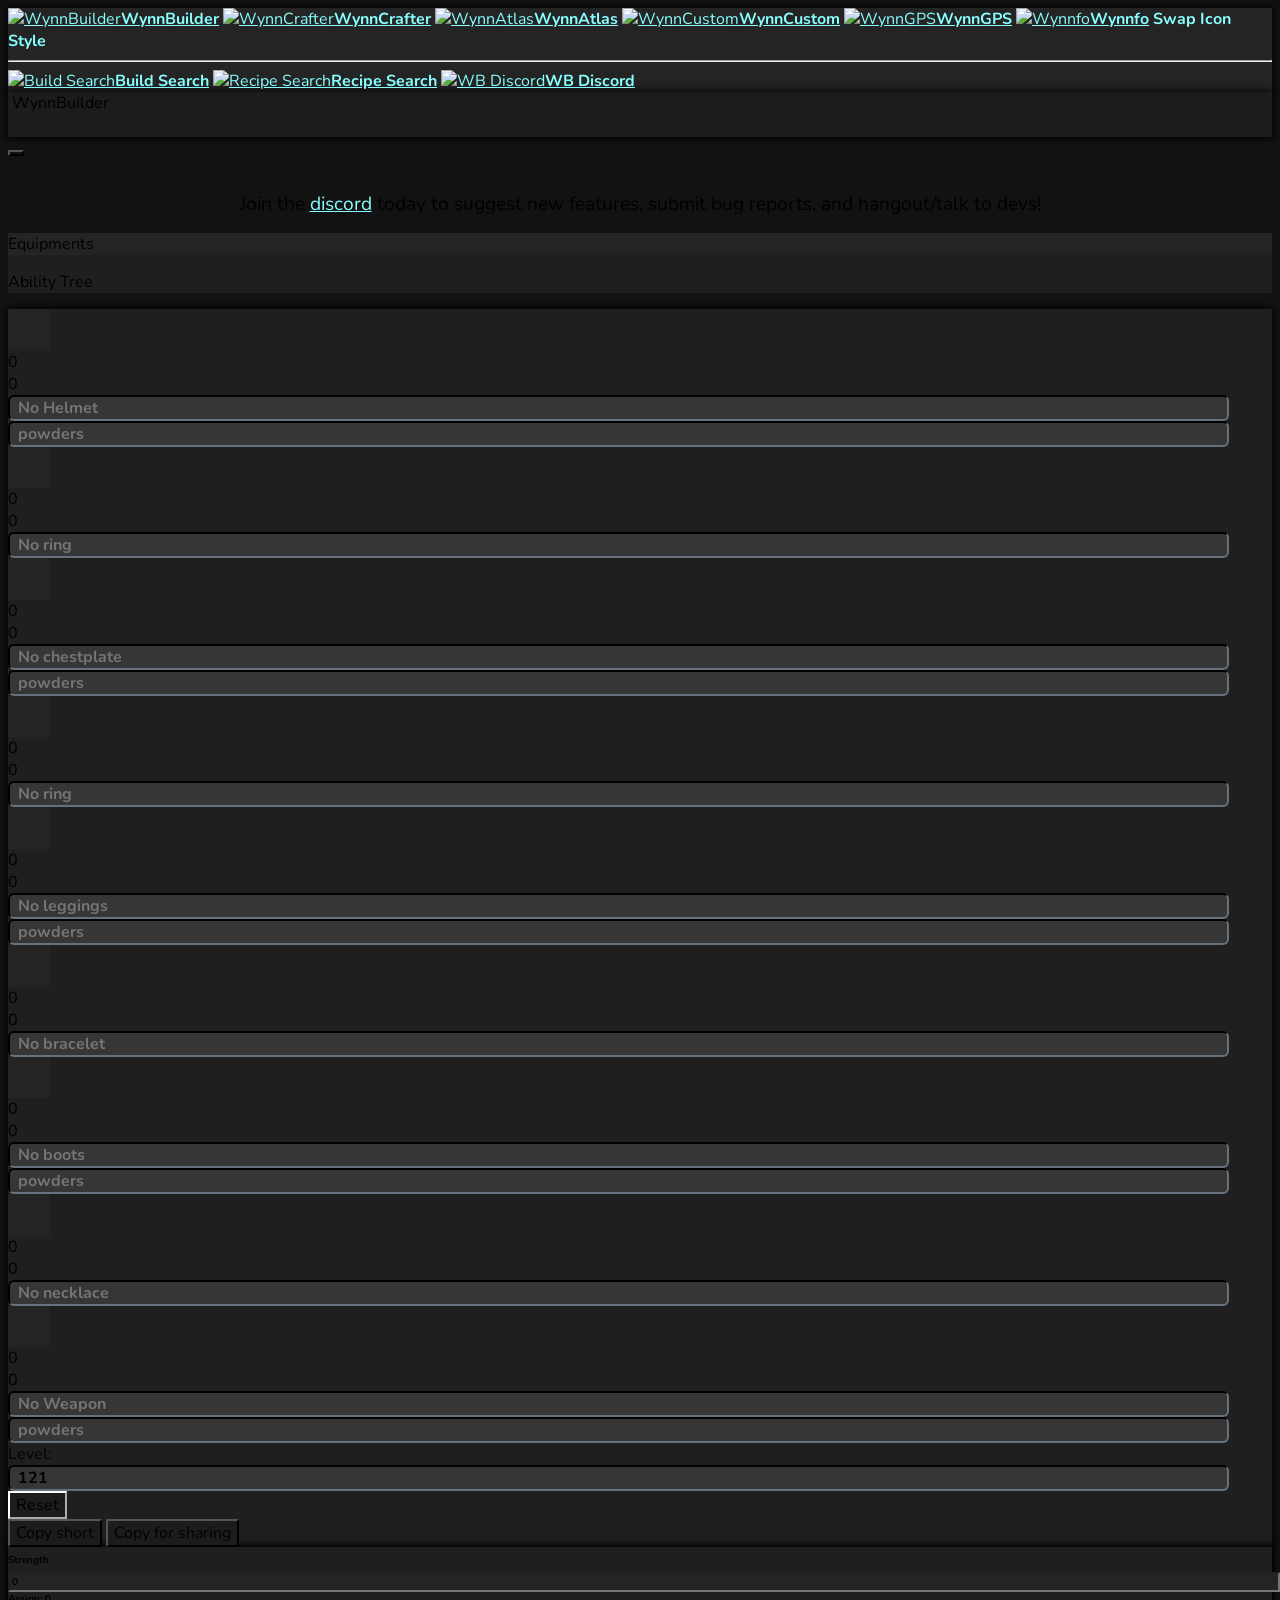
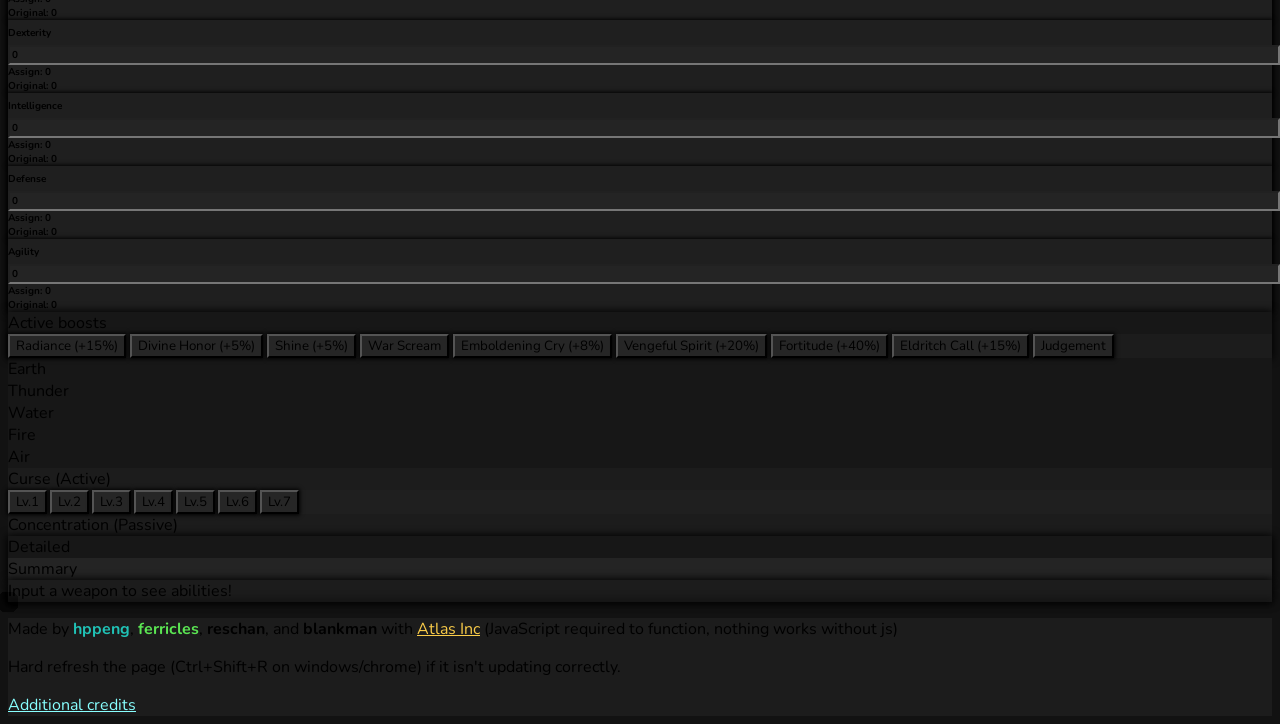
==== commit 2342c7af: "update radiance values" ====
--- a/builder/index_full.html
+++ b/builder/index_full.html
@@ -355,7 +355,7 @@
                                                 Level:
                                             </div>
                                             <div class="col d-flex px-1">
-                                                <input class="equipment-input text-light form-control form-control-sm" id="level-choice" name="level-choice" value="106" placeholder="Build level" value="" tabindex="2"/>
+                                                <input class="equipment-input text-light form-control form-control-sm" id="level-choice" name="level-choice" value="121" placeholder="Build level" value="" tabindex="2"/>
                                             </div>
                                             <div class="col-auto px-1 scaled-font">
                                                 <button class="button py-0 fw-bold text-light dark-5 scaled-font rounded" id="reset-button" onclick="resetFields()">Reset</button>
@@ -468,10 +468,13 @@
                             </div>
                             <div class="col">
                                 <button class="button-boost m-1 border-0 text-white dark-8u dark-shadow-sm" id="radiance-boost" onclick="update_radiance('radiance')">
-                                    Radiance (+20%)
+                                    Radiance (+15%)
                                 </button>
                                 <button class="button-boost m-1 border-0 text-white dark-8u dark-shadow-sm" id="divinehonor-boost" onclick="update_radiance('divinehonor')">
-                                    Divine Honor (+10%)
+                                    Divine Honor (+5%)
+                                </button>
+                                <button class="button-boost m-1 border-0 text-white dark-8u dark-shadow-sm" id="shine-boost" onclick="update_radiance('shine')">
+                                    Shine (+5%)
                                 </button>
                                 <button class="button-boost m-1 border-0 text-white dark-8u dark-shadow-sm" id="warscream-boost" onclick="update_boosts('warscream-boost')">
                                     War Scream
@@ -488,6 +491,9 @@
                                 <button class="button-boost m-1 border-0 text-white dark-8u dark-shadow-sm" id="eldritchcall-boost" onclick="update_boosts('eldritchcall-boost')">
                                     Eldritch Call (+15%)
                                 </button>
+                                <button class="button-boost m-1 border-0 text-white dark-8u dark-shadow-sm" id="judgement-boost" onclick="update_boosts('judgement-boost');radiance_node.mark_dirty().update()">
+                                    Judgement
+                                </button>
                             </div>
                             <div class="col" id="boost-toggles">
 
@@ -536,6 +542,12 @@
                                     <button class = "button-boost m-1 border-0 text-white dark-8u dark-shadow-sm" id = "Quake-5" onclick = "updatePowderSpecials('Quake-5')">
                                         Lv.5
                                     </button>
+                                    <button class = "button-boost m-1 border-0 text-white dark-8u dark-shadow-sm" id = "Quake-6" onclick = "updatePowderSpecials('Quake-6')">
+                                        Lv.6
+                                    </button>
+                                    <button class = "button-boost m-1 border-0 text-white dark-8u dark-shadow-sm" id = "Quake-7" onclick = "updatePowderSpecials('Quake-7')">
+                                        Lv.7
+                                    </button>
                                 </div>
                                 <div class="col eDam">
                                     Rage (Passive)
@@ -561,6 +573,12 @@
                                     <button class = "button-boost m-1 border-0 text-white dark-8u dark-shadow-sm" id = "Chain_Lightning-5" onclick = "updatePowderSpecials('Chain_Lightning-5')">
                                         Lv.5
                                     </button>
+                                    <button class = "button-boost m-1 border-0 text-white dark-8u dark-shadow-sm" id = "Chain_Lightning-6" onclick = "updatePowderSpecials('Chain_Lightning-6')">
+                                        Lv.6
+                                    </button>
+                                    <button class = "button-boost m-1 border-0 text-white dark-8u dark-shadow-sm" id = "Chain_Lightning-7" onclick = "updatePowderSpecials('Chain_Lightning-7')">
+                                        Lv.7
+                                    </button>
                                 </div>
                                 <div class="col tDam">
                                     Kill Streak (Passive)
@@ -586,6 +604,12 @@
                                     <button class = "button-boost m-1 border-0 text-white dark-8u dark-shadow-sm" id = "Curse-5" onclick = "updatePowderSpecials('Curse-5')">
                                         Lv.5
                                     </button>
+                                    <button class = "button-boost m-1 border-0 text-white dark-8u dark-shadow-sm" id = "Curse-6" onclick = "updatePowderSpecials('Curse-6')">
+                                        Lv.6
+                                    </button>
+                                    <button class = "button-boost m-1 border-0 text-white dark-8u dark-shadow-sm" id = "Curse-7" onclick = "updatePowderSpecials('Curse-7')">
+                                        Lv.7
+                                    </button>
                                 </div>
                                 <div class="col wDam">
                                     Concentration (Passive)
@@ -611,6 +635,12 @@
                                     <button class = "button-boost m-1 border-0 text-white dark-8u dark-shadow-sm" id = "Courage-5" onclick = "updatePowderSpecials('Courage-5')">
                                         Lv.5
                                     </button>
+                                    <button class = "button-boost m-1 border-0 text-white dark-8u dark-shadow-sm" id = "Courage-6" onclick = "updatePowderSpecials('Courage-6')">
+                                        Lv.6
+                                    </button>
+                                    <button class = "button-boost m-1 border-0 text-white dark-8u dark-shadow-sm" id = "Courage-7" onclick = "updatePowderSpecials('Courage-7')">
+                                        Lv.7
+                                    </button>
                                 </div>
                                 <div class="col fDam">
                                     Endurance (Passive)
@@ -635,6 +665,12 @@
                                     </button>
                                     <button class = "button-boost m-1 border-0 text-white dark-8u dark-shadow-sm" id = "Wind_Prison-5" onclick = "updatePowderSpecials('Wind_Prison-5')">
                                         Lv.5
+                                    </button>
+                                    <button class = "button-boost m-1 border-0 text-white dark-8u dark-shadow-sm" id = "Wind_Prison-6" onclick = "updatePowderSpecials('Wind_Prison-6')">
+                                        Lv.6
+                                    </button>
+                                    <button class = "button-boost m-1 border-0 text-white dark-8u dark-shadow-sm" id = "Wind_Prison-7" onclick = "updatePowderSpecials('Wind_Prison-7')">
+                                        Lv.7
                                     </button>
                                 </div>
                                 <div class="col aDam">
@@ -1483,26 +1519,6 @@
                 <div class="row row-cols-1 gy-3 mb-4 text-center scaled-font">
                     <div class = "col pe-0">
                         <div class="col pe-0 spell-display dark-5 rounded dark-shadow py-2 border border-dark" id="powder-special-stats"></div>
-                    </div>
-                </div>
-                <div id="custom-spell-display" class="row row-cols-1 gy-3 mb-4 text-center scaled-font">
-                    <div class = "col pe-0">
-                        <div class = "dark-5 rounded dark-shadow pt-2 border border-dark" id="custom-info">
-                            <b>Custom Damage Calculation</b>
-                            <div class="d-flex justify-content-center gap-2">
-                                <span class="Neutral"><input type="number" min="0" class="damage-input border-dark dark-7 text-light text-center rounded" id="nInput">%</span>
-                                <span class="Earth"><input type="number" min="0" class="damage-input border-dark dark-7 text-light text-center rounded" id="eInput">%</span>
-                                <span class="Thunder"><input type="number" min="0" class="damage-input border-dark dark-7 text-light text-center rounded" id="tInput">%</span>
-                                <span class="Water"><input type="number" min="0" class="damage-input border-dark dark-7 text-light text-center rounded" id="wInput">%</span>
-                                <span class="Fire"><input type="number" min="0" class="damage-input border-dark dark-7 text-light text-center rounded" id="fInput">%</span>
-                                <span class="Air"><input type="number" min="0" class="damage-input border-dark dark-7 text-light text-center rounded" id="aInput">%</span>
-                            </div>
-                            <div class = "justify-content-center row">
-                                Is Melee? <input type="checkbox" class="damage-input" id="meleeInput">
-                                Ignore Str/Dex? <input type="checkbox" class="damage-input" id="strdexInput">
-                            </div>
-                            <div clas="col spell-display spell-expand dark-5 rounded dark-shadow pt-2 border border-dark" id="custom-infoAvg"></div>
-                        </div>
                     </div>
                 </div>
             </div>
@@ -1569,7 +1585,7 @@
                     </div>
                     <div class="col-auto">
                         <label for="item-level-choice">Level:</label>
-                        <input class="search-field" type="text" id="item-level-choice" name="item-level-choice" placeholder="1-106"/>
+                        <input class="search-field" type="text" id="item-level-choice" name="item-level-choice" placeholder="1-121"/>
                     </div>
                 </div>
                 <div class="row row-cols-1 row-cols-xl-4 justify-content-center my-1">
@@ -1607,7 +1623,6 @@
     <script type="text/javascript" src="../js/icons.js"></script>
     <script type="text/javascript" src="../js/powders.js"></script>
     <script type="text/javascript" src="../js/skillpoints.js"></script>
-    <script type="text/javascript" src="../js/custom_damage_calc.js"></script>
     <script type="text/javascript" src="../js/damage_calc.js"></script>
     <script type="text/javascript" src="../js/display_constants.js"></script>
     <script type="text/javascript" src="../js/display.js"></script>
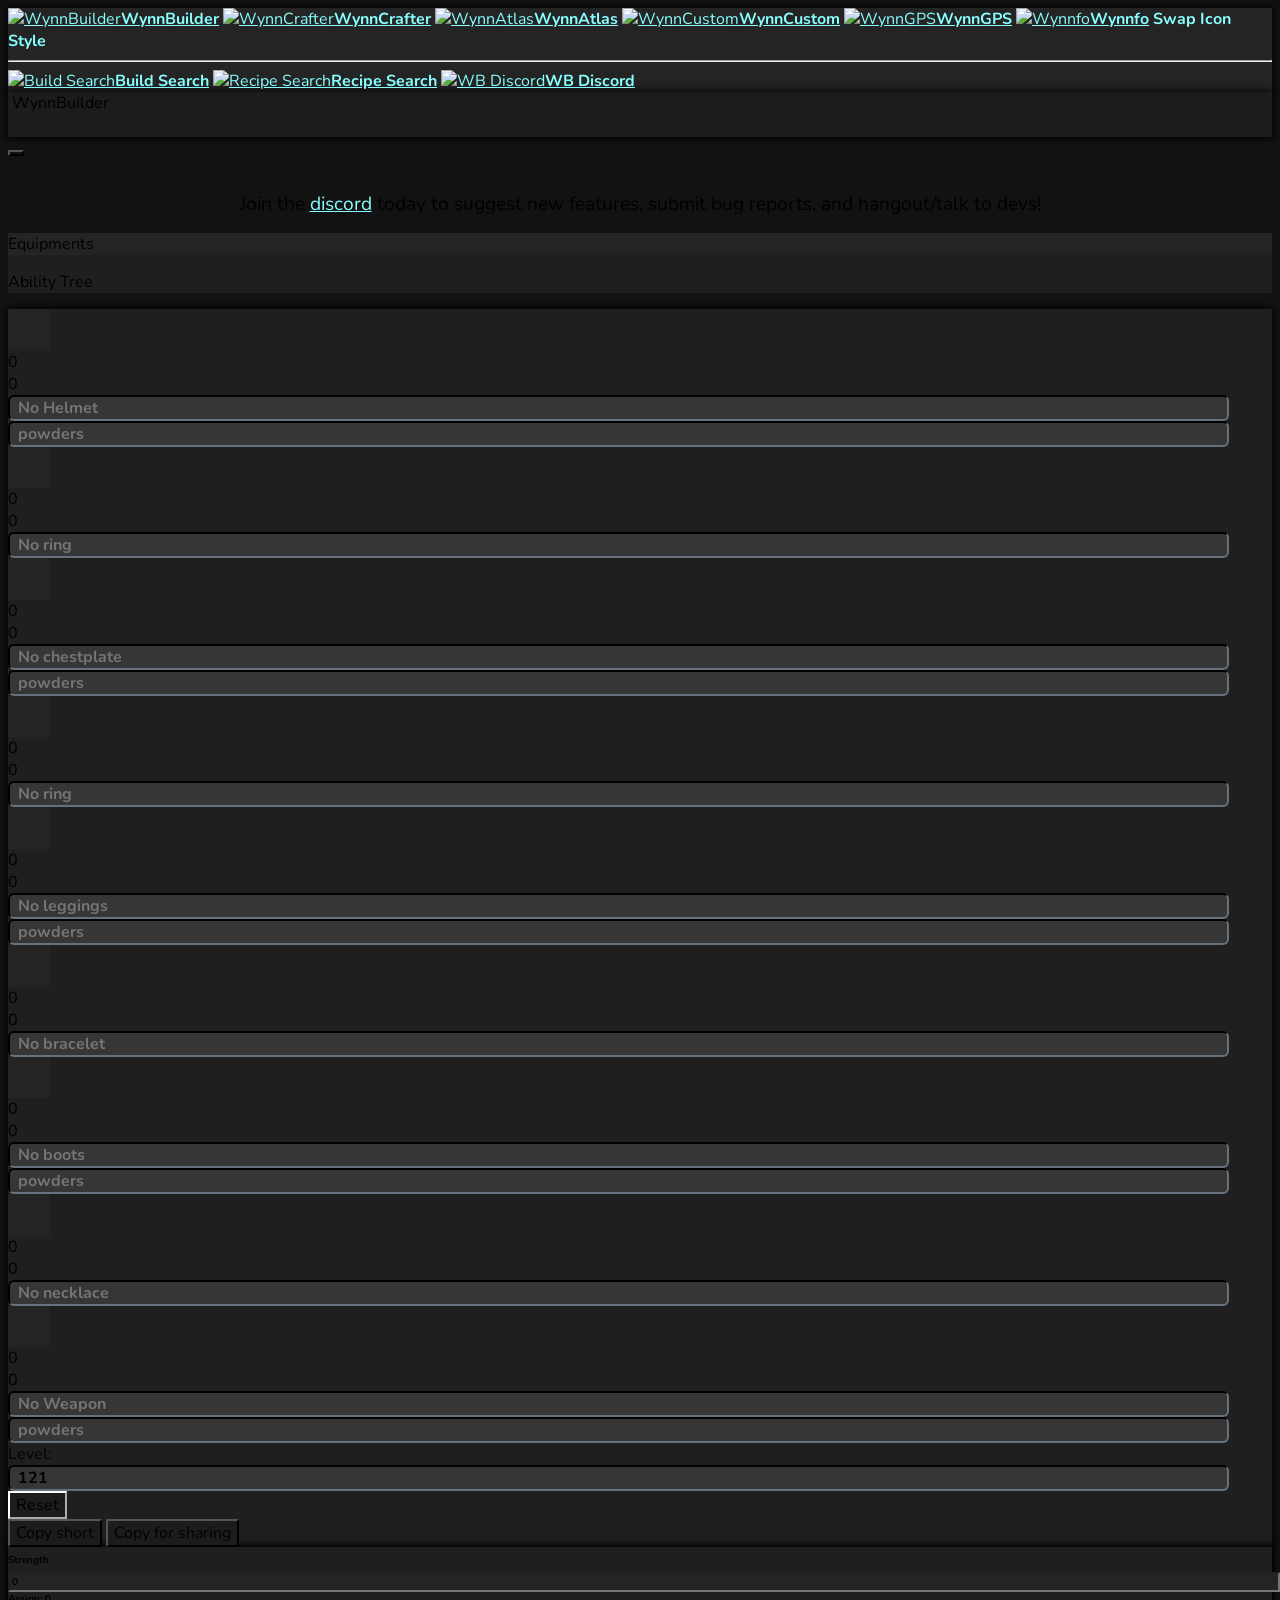
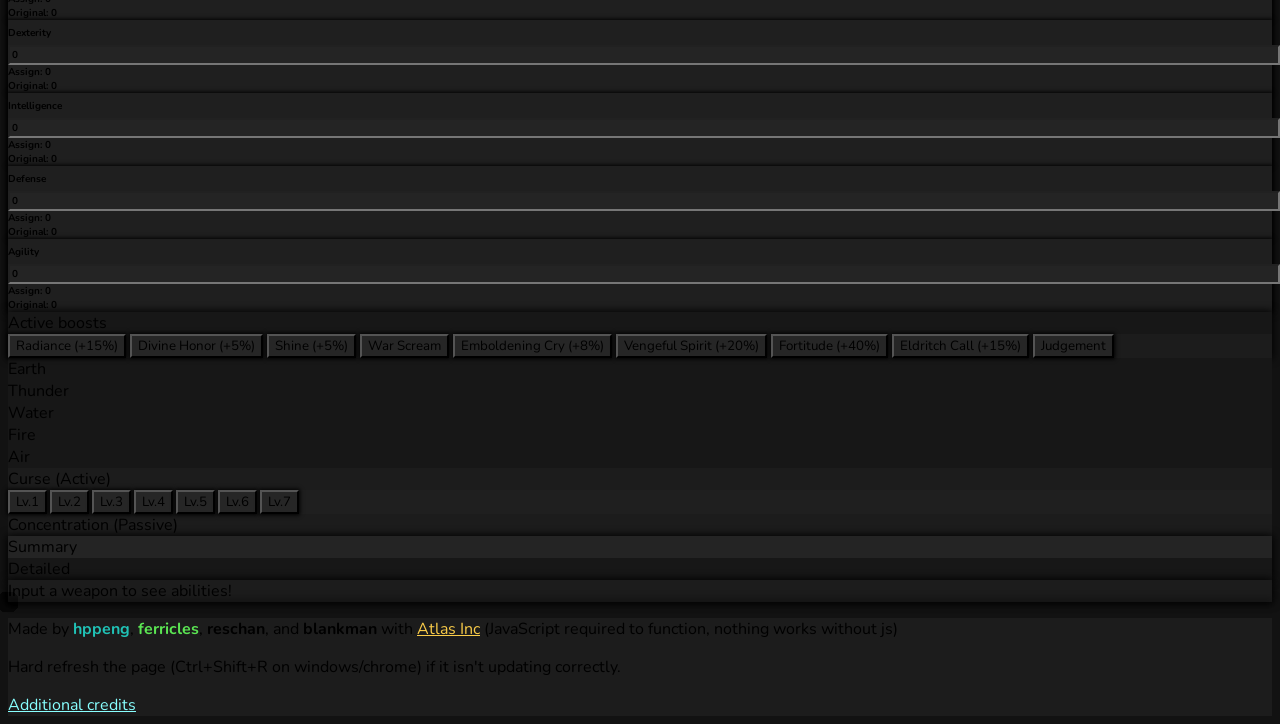
==== commit a98b199c: "Slew of summary/detailed ui changes "HP Regen (Total)" -> "HP Regen (Final)" "[Ele] Def (Total)" -> " ====
--- a/builder/index_full.html
+++ b/builder/index_full.html
@@ -1496,11 +1496,11 @@
                 <div class="row row-cols-1 rounded dark-shadow dark-6 scaled-font">
                     <div class="col rounded-top">
                         <div class="row">
+                            <div id="summary-stats-btn" class="col text-center fake-button border-bottom border-dark rounded-top dark-4u border border-2 border-dark-7 selected-btn" onclick="show_tab('summary-stats', ['detailed-stats', 'summary-stats'])">
+                                Summary
+                            </div>
                             <div id="detailed-stats-btn" class="col text-center fake-button border-bottom border-dark rounded-top dark-4u border border-2 border-dark-7" onclick="show_tab('detailed-stats', ['detailed-stats', 'summary-stats'])">
                                 Detailed
-                            </div>
-                            <div id="summary-stats-btn" class="col text-center fake-button border-bottom border-dark rounded-top dark-4u border border-2 border-dark-7 selected-btn" onclick="show_tab('summary-stats', ['detailed-stats', 'summary-stats'])">
-                                Summary
                             </div>
                         </div>
                     </div>
--- a/css/sq2bs.css
+++ b/css/sq2bs.css
@@ -192,6 +192,13 @@
     font-weight: bold;
 }
 
+.warning-yellow {
+    color: #ffdd57;
+    font-size: 1.875rem;
+    margin-bottom: 0;
+    font-weight: bold;
+}
+
 .scaled-item-icon {
     width: 6rem;
 }
@@ -258,7 +265,7 @@
         width: 2.8rem;
     }
 
-    .warning {
+    .warning, .warning-yellow {
         font-size: .7rem;
     }
 
@@ -323,7 +330,7 @@
         width: 2.8rem;
     }
 
-    .warning {
+    .warning, .warning-yellow {
         font-size: .7rem;
     }
 
@@ -388,7 +395,7 @@
         width: 3.5rem;
     }
 
-    .warning {
+    .warning, .warning-yellow {
         font-size: .8rem;
     }
 
@@ -653,13 +660,3 @@
     width: 5%;
     aspect-ratio: 1/1;
 }
-
-#custom-info input[type=number]::-webkit-inner-spin-button,
-#custom-info input[type=number]::-webkit-outer-spin-button {
-    -webkit-appearance: none;
-    margin: 0;
-}
-
-#custom-info input[type=number] {
-    -moz-appearance: textfield;
-}
